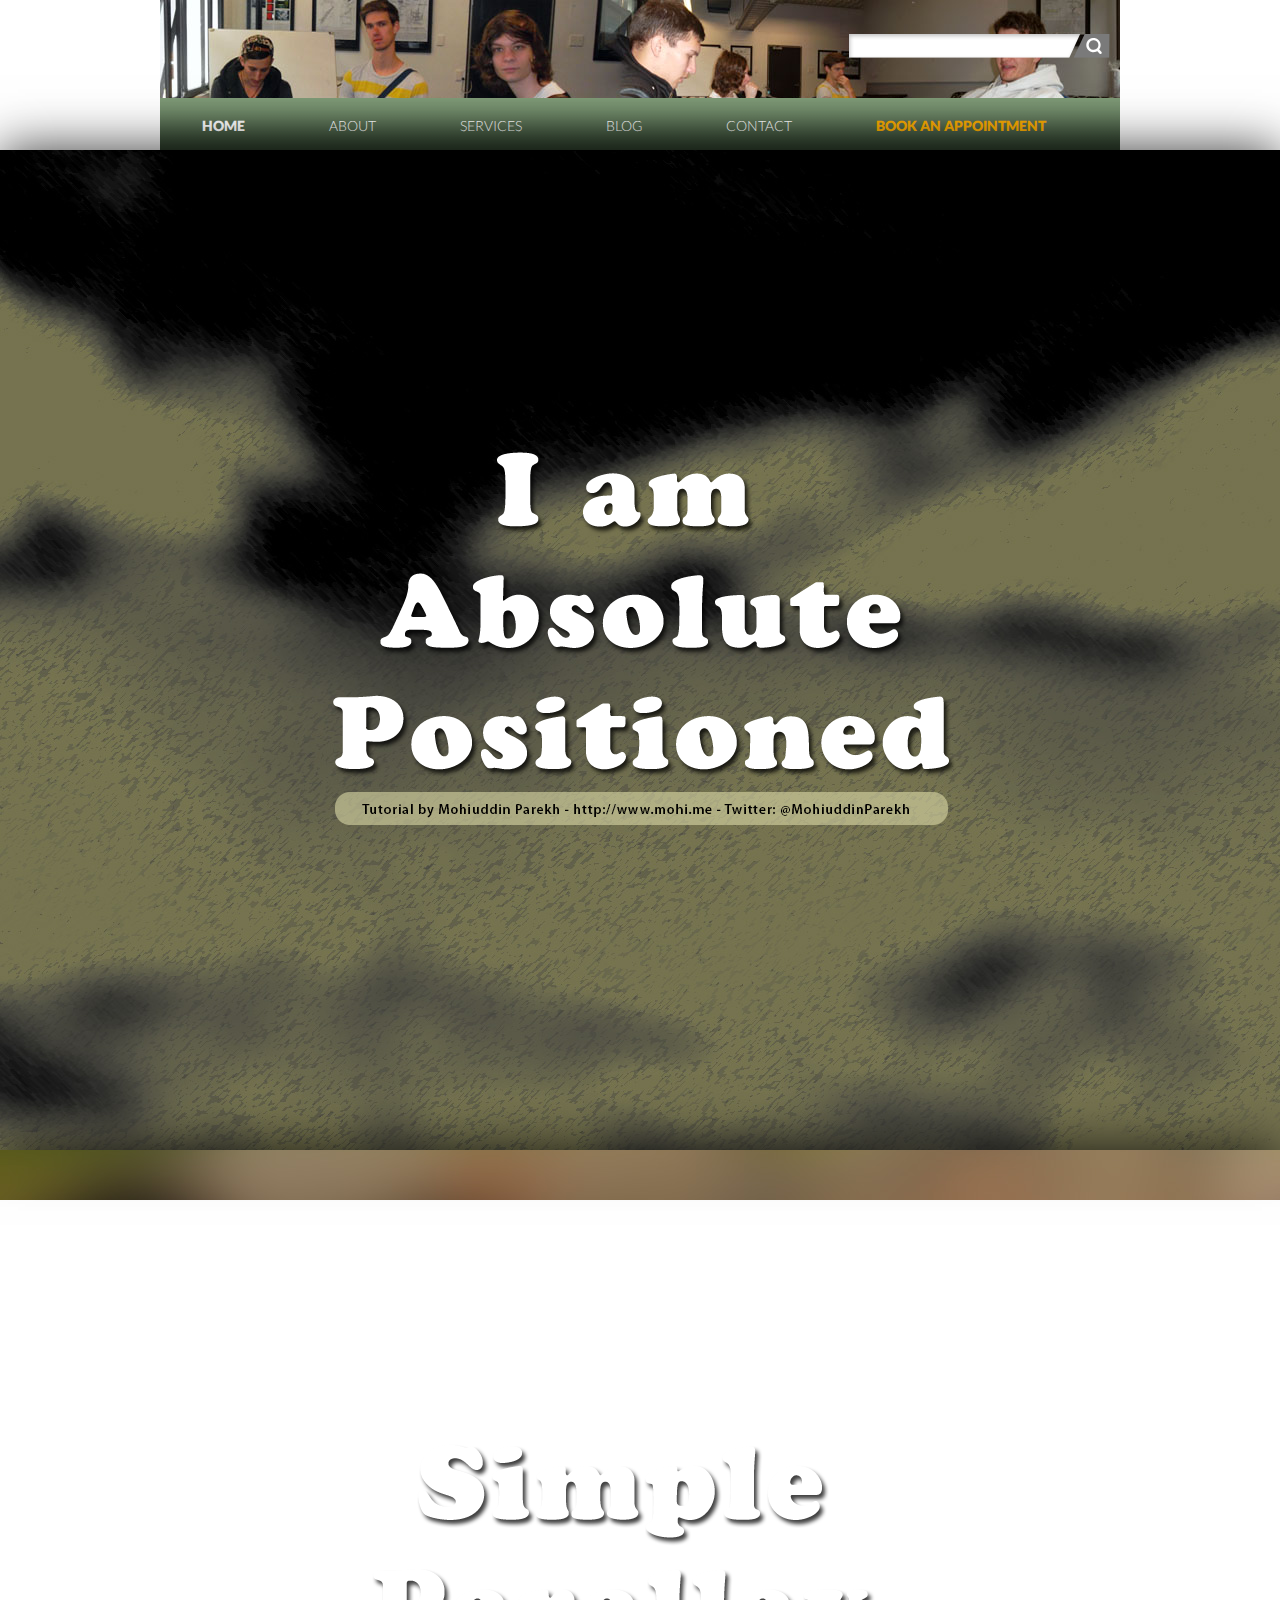
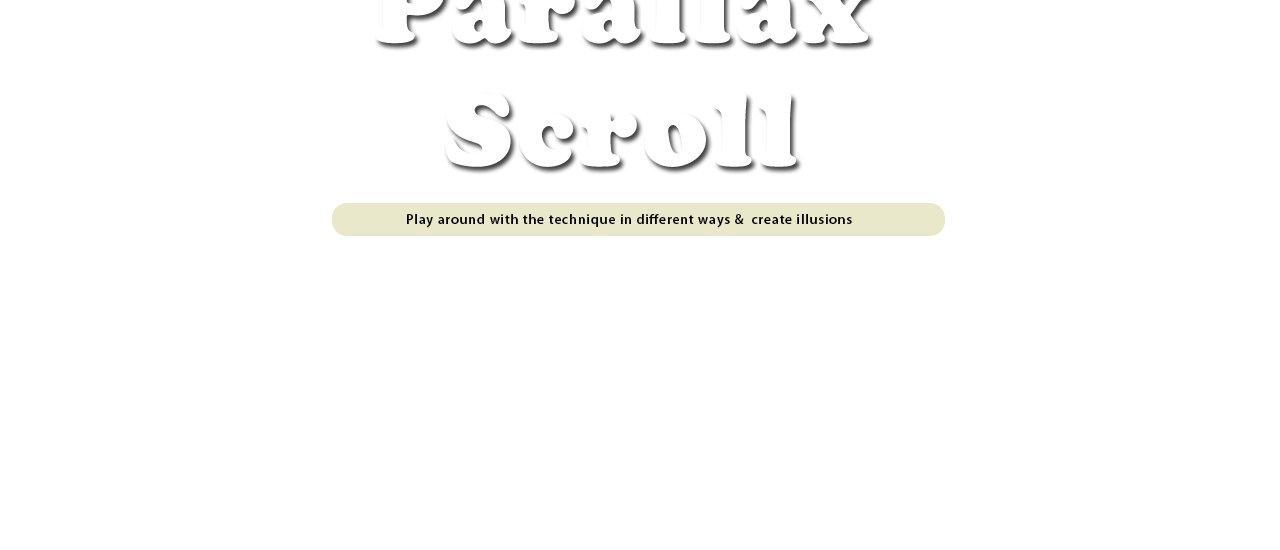
==== Website/index.html @ 12601875 "Added JS for header movement" ====
<!doctype html>
<html class="no-js" lang="en">
    <head>
   	 <meta charset="utf-8">
   	 <title>Hour Whebsight</title>
   	 <meta name="description" content="We're making a property app">
   	 <meta name="author" content="The team without a name">
   	 <!-- CSS Code -->
   	 <link rel="stylesheet" href="css/index.css">
   	 <link rel="stylesheet" href="css/reset.css">
   	 <!-- JS Code -->
   	 <script src="http://ajax.googleapis.com/ajax/libs/jquery/1.7.2/jquery.min.js"></script>
   	 <script src="js/index.js"></script>
    </head>

    <body>

	<div id="header"  data-type="_header">
   	 <div>
   		 <a href="index.html" class="logo"><img src="images/logo.jpg" alt=""></a>
   		 <form action="index.html">
   			 <input type="text" name="search" id="search" value="">
   			 <input type="submit" name="searchBtn" id="searchBtn" value="">
   		 </form>
   	 </div>
   	 <div id="nav_bar" class="navigation">
   		 <ul>
   			 <li class="selected">
   				 <a href="index.html">home</a>
   			 </li>
   			 <li>
   				 <a href="about.html">about</a>
   				 <ul>
   					 <li>
   						 <a href="team.html">the team</a>
   					 </li>
   					 <li>
   						 <a href="testimonials.html">testimonials</a>
   					 </li>
   					 <li>
   						 <a href="gallery.html">gallery</a>
   					 </li>
   				 </ul>
   			 </li>
   			 <li>
   				 <a href="services.html">services</a>
   				 <ul>
   					 <li>
   						 <a href="services.html">engine maintenance</a>
   					 </li>
   					 <li>
   						 <a href="services.html">wheel allignment</a>
   					 </li>
   					 <li>
   						 <a href="services.html">air condition services</a>
   					 </li>
   					 <li>
   						 <a href="services.html">transmission</a>
   					 </li>
   					 <li>
   						 <a href="promo.html">promos &amp; discounts</a>
   					 </li>
   				 </ul>
   			 </li>
   			 <li>
   				 <a href="blog.html">blog</a>
   			 </li>
   			 <li>
   				 <a href="contact.html">contact</a>
   			 </li>
   			 <li class="booking">
   				 <a href="booking.html">book an appointment</a>
   			 </li>
   		 </ul>
   	 </div>
    </div>

   	 <!-- Section #1 -->
   	 <section id="home" data-speed="15" data-type="background">
   	   <article>I am Absolute Positioned</article>
   	 </section>
   	 <!-- Section #2 -->
   	 <section id="about" data-speed="4" data-type="background">
   	   <article>Simple Parallax Scroll</article>
   	 </section>
    </body>

</html>
---- Website/css/index.css ----
@font-face {
	font-family: 'Coda-Heavy';
	src: url('../fonts/Coda-Heavy/Coda-Heavy.eot');
	src: url('../fonts/Coda-Heavy/Coda-Heavy.woff') format('woff'), url('../fonts/Coda-Heavy/Coda-Heavy.ttf') format('truetype'), url('../fonts/Coda-Heavy/Coda-Heavy.svg') format('svg');
}
@font-face {
	font-family: 'Lato-Black';
	src: url('../fonts/Lato-Black/Lato-Black.eot');
	src: url('../fonts/Lato-Black/Lato-Black.woff') format('woff'), url('../fonts/Lato-Black/Lato-Black.ttf') format('truetype'), url('../fonts/Lato-Black/Lato-Black.svg') format('svg');
}
@font-face {
	font-family: 'Lato-Light';
	src: url('../fonts/Lato-Light/Lato-Light.eot');
	src: url('../fonts/Lato-Light/Lato-Light.woff') format('woff'), url('../fonts/Lato-Light/Lato-Light.ttf') format('truetype'), url('../fonts/Lato-Light/Lato-Light.svg') format('svg');
}
@font-face {
	font-family: 'PT_Sans-Web-Regular';
	src: url('../fonts/PT_Sans-Web-Regular/PT_Sans-Web-Regular.eot');
	src: url('../fonts/PT_Sans-Web-Regular/PT_Sans-Web-Regular.woff') format('woff'), url('../fonts/PT_Sans-Web-Regular/PT_Sans-Web-Regular.ttf') format('truetype'), url('../fonts/PT_Sans-Web-Regular/PT_Sans-Web-Regular.svg') format('svg');
}
@font-face {
	font-family: 'PT_Sans-Web-Italic';
	src: url('../fonts/PT_Sans-Web-Italic/PT_Sans-Web-Italic.eot');
	src: url('../fonts/PT_Sans-Web-Italic/PT_Sans-Web-Italic.woff') format('woff'), url('../fonts/PT_Sans-Web-Italic/PT_Sans-Web-Italic.ttf') format('truetype'), url('../fonts/PT_Sans-Web-Italic/PT_Sans-Web-Italic.svg') format('svg');
}
@font-face {
	font-family: 'PT_Sans-Web-Bold';
	src: url('../fonts/PT_Sans-Web-Bold/PT_Sans-Web-Bold.eot');
	src: url('../fonts/PT_Sans-Web-Bold/PT_Sans-Web-Bold.woff') format('woff'), url('../fonts/PT_Sans-Web-Bold/PT_Sans-Web-Bold.ttf') format('truetype'), url('../fonts/PT_Sans-Web-Bold/PT_Sans-Web-Bold.svg') format('svg');
	font-weight: normal;
	font-style: normal;
}


body{
	margin:0;
	padding:0;
}


#home { 
	background: url(../images/home.jpg) 50% 0 no-repeat fixed; 
	height: 1000px;  
	margin: 0 auto; 
    width: 100%; 
    max-width: 1920px; 
    position: relative; 
    box-shadow: 0 0 50px rgba(0,0,0,0.8);
}
#about { 
	background: url(../images/about.jpg) 50% 0 no-repeat fixed; 
	height: 1000px;
	margin: 0 auto; 
    width: 100%; 
    max-width: 1920px; 
    position: relative; 
    box-shadow: 0 0 50px rgba(0,0,0,0.8);
}

#header {
	background: url(../images/bg-header.jpg) no-repeat top center;
	margin: 0;
	height: 150px;
    top: 0px;
}
#header div {
	margin: 0 auto;
	padding: 0;
	width: 960px;
}
#header div:first-child {
	padding: 0 0 0;
    height: 98px;
	overflow: hidden;
}
#header div a.logo {
	display: block;
	float: left;
	margin: 0;
	padding: 0;
}
#header div a.logo img {
	border: 0;
	display: block;
	height: 50px;
	padding-left: 100px;
}
#header div form {
	float: right;
	margin: 34px 10px 0 0;
	overflow: hidden;
	padding: 0;
}
#header div form input {
	background: url(../images/interface.png) no-repeat;
	border: 0;
	display: block;
	float: left;
	height: 24px;
	margin: 0;
	padding: 0;
}
#header div form #search {
	background-position: -228px -411px;
	line-height: 24px;
	padding: 0 0 0 10px;
	width: 208px;
}
#header div form #searchBtn {
	background-position: -446px -411px;
	cursor: pointer;
	width: 43px;
}
#header div form #searchBtn:hover {
	background-position: -492px -411px;
}
#header .navigation {
	background: url(../images/bg-navigation-right.gif) no-repeat bottom right;
	width: 960px;
}
#header .navigation > ul:before, #header .navigation > ul:after {
	content: "";
	display: table;
}
#header .navigation > ul:after {
	clear: both;
}
#header .navigation > ul {
	background: url(../images/bg-navigation.png) repeat-x bottom left;
	margin: 0;
	padding: 0;
}
#header .navigation > ul > li {
	display: block;
	float: left;
	list-style: none;
	margin: 0 27px;
	position: relative;
	padding: 0;
}
#header .navigation > ul > li > a {
	color: #fff;
	display: block;
	font-family: 'Lato-Light';
	font-size: 14px;
	font-weight: normal;
	height: 52px;
	line-height: 56px;
	margin: 0;
	padding: 0 15px;
	text-align: center;
	text-transform: uppercase;
	text-decoration: none;
}
#header .navigation > ul > li.selected > a {
	font-family: 'Lato-Black';
}
#header .navigation > ul > li > a:hover {
	color: #e2e2e2;
}
#header .navigation > ul > li.booking > a {
	color: #fcac00;
	font-family: 'Lato-Black';
}
#header .navigation > ul > li.booking > a:hover {
	color: #f3be4b;
}
#header .navigation ul ul {
	left: -99999px;
	margin: 0;
	padding: 0;
	position: absolute;
	top: 52px;
	z-index: 5;
}
#header .navigation > ul > li:hover ul {
	left: 0;
}
#header .navigation ul ul li {
	border-top: 1px solid #fff;
	display: block;
	list-style: none;
	margin: 0;
	padding: 0;
	width: 180px;
}
#header .navigation ul ul li:first-child {
	border: 0;
}
#header .navigation ul ul li a {
	background: #fcac00;
	color: #fff;
	display: block;
	height: 23px;
	font-family: 'Lato-Light';
	font-size: 13px;
	font-weight: normal;
	line-height: 23px;
	margin: 0;
	padding: 0 23px;
	text-decoration: none;
	text-transform: capitalize;
}
#header .navigation ul ul li a:hover {
	background: 	#e9e9e9;
	color: #7a7a7a;
}


/* Introduction */

#home article { 
    background: url("../images/intro.png") no-repeat scroll center top transparent; 
    height: 458px; 
    position: absolute; 
    text-indent: -9999px; 
    top: 291px; 
    width: 100%; 
}

#about article { 
    background: url("../images/parallax.png") no-repeat scroll center top transparent; 
    height: 458px; 
    position: absolute; 
    text-indent: -9999px; 
    top: 291px; 
    width: 100%; 
}
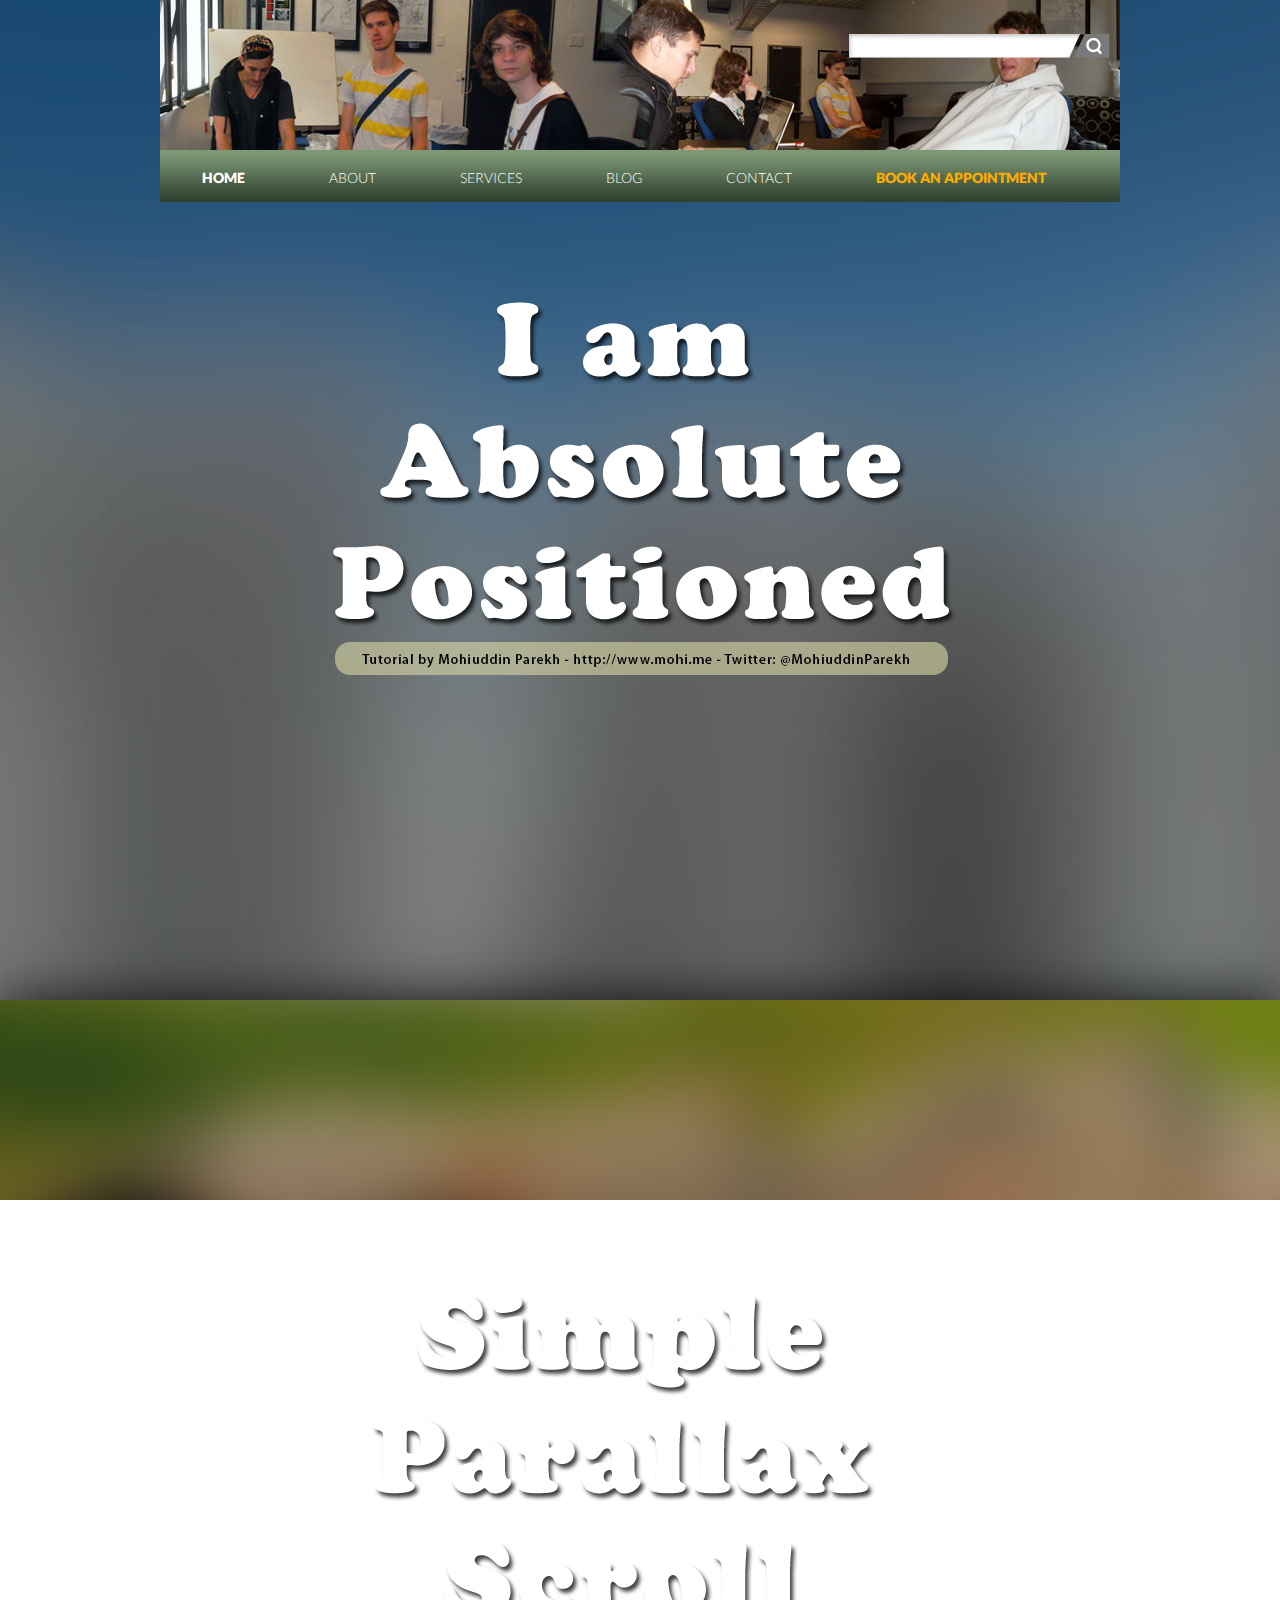
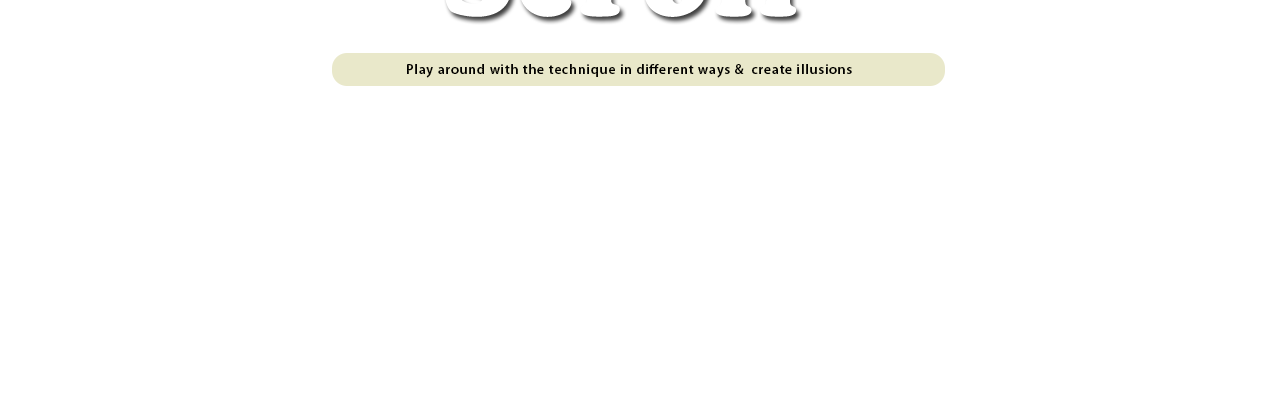
==== commit dbb84104: "Navigation Bar works as desired now" ====
--- a/Website/index.html
+++ b/Website/index.html
@@ -15,66 +15,6 @@
 
     <body>
 
-	<div id="header"  data-type="_header">
-   	 <div>
-   		 <a href="index.html" class="logo"><img src="images/logo.jpg" alt=""></a>
-   		 <form action="index.html">
-   			 <input type="text" name="search" id="search" value="">
-   			 <input type="submit" name="searchBtn" id="searchBtn" value="">
-   		 </form>
-   	 </div>
-   	 <div id="nav_bar" class="navigation">
-   		 <ul>
-   			 <li class="selected">
-   				 <a href="index.html">home</a>
-   			 </li>
-   			 <li>
-   				 <a href="about.html">about</a>
-   				 <ul>
-   					 <li>
-   						 <a href="team.html">the team</a>
-   					 </li>
-   					 <li>
-   						 <a href="testimonials.html">testimonials</a>
-   					 </li>
-   					 <li>
-   						 <a href="gallery.html">gallery</a>
-   					 </li>
-   				 </ul>
-   			 </li>
-   			 <li>
-   				 <a href="services.html">services</a>
-   				 <ul>
-   					 <li>
-   						 <a href="services.html">engine maintenance</a>
-   					 </li>
-   					 <li>
-   						 <a href="services.html">wheel allignment</a>
-   					 </li>
-   					 <li>
-   						 <a href="services.html">air condition services</a>
-   					 </li>
-   					 <li>
-   						 <a href="services.html">transmission</a>
-   					 </li>
-   					 <li>
-   						 <a href="promo.html">promos &amp; discounts</a>
-   					 </li>
-   				 </ul>
-   			 </li>
-   			 <li>
-   				 <a href="blog.html">blog</a>
-   			 </li>
-   			 <li>
-   				 <a href="contact.html">contact</a>
-   			 </li>
-   			 <li class="booking">
-   				 <a href="booking.html">book an appointment</a>
-   			 </li>
-   		 </ul>
-   	 </div>
-    </div>
-
    	 <!-- Section #1 -->
    	 <section id="home" data-speed="15" data-type="background">
    	   <article>I am Absolute Positioned</article>
@@ -83,6 +23,68 @@
    	 <section id="about" data-speed="4" data-type="background">
    	   <article>Simple Parallax Scroll</article>
    	 </section>
+     
+     	<div id="header"  data-type="_header">
+         <div>
+             <a href="index.html" class="logo"><img src="images/logo.jpg" alt=""></a>
+             <form action="index.html">
+                 <input type="text" name="search" id="search" value="">
+                 <input type="submit" name="searchBtn" id="searchBtn" value="">
+             </form>
+         </div>
+         <div id="nav_bar" class="navigation">
+             <ul>
+                 <li class="selected">
+                     <a href="index.html">home</a>
+                 </li>
+                 <li>
+                     <a href="about.html">about</a>
+                     <ul>
+                         <li>
+                             <a href="team.html">the team</a>
+                         </li>
+                         <li>
+                             <a href="testimonials.html">testimonials</a>
+                         </li>
+                         <li>
+                             <a href="gallery.html">gallery</a>
+                         </li>
+                     </ul>
+                 </li>
+                 <li>
+                     <a href="services.html">services</a>
+                     <ul>
+                         <li>
+                             <a href="services.html">engine maintenance</a>
+                         </li>
+                         <li>
+                             <a href="services.html">wheel allignment</a>
+                         </li>
+                         <li>
+                             <a href="services.html">air condition services</a>
+                         </li>
+                         <li>
+                             <a href="services.html">transmission</a>
+                         </li>
+                         <li>
+                             <a href="promo.html">promos &amp; discounts</a>
+                         </li>
+                     </ul>
+                 </li>
+                 <li>
+                     <a href="blog.html">blog</a>
+                 </li>
+                 <li>
+                     <a href="contact.html">contact</a>
+                 </li>
+                 <li class="booking">
+                     <a href="booking.html">book an appointment</a>
+                 </li>
+             </ul>
+        </div>
+    </div>
+     
+     
     </body>
 
 </html>
--- a/Website/css/index.css
+++ b/Website/css/index.css
@@ -1,36 +1,4 @@
 
-@font-face {
-	font-family: 'Coda-Heavy';
-	src: url('../fonts/Coda-Heavy/Coda-Heavy.eot');
-	src: url('../fonts/Coda-Heavy/Coda-Heavy.woff') format('woff'), url('../fonts/Coda-Heavy/Coda-Heavy.ttf') format('truetype'), url('../fonts/Coda-Heavy/Coda-Heavy.svg') format('svg');
-}
-@font-face {
-	font-family: 'Lato-Black';
-	src: url('../fonts/Lato-Black/Lato-Black.eot');
-	src: url('../fonts/Lato-Black/Lato-Black.woff') format('woff'), url('../fonts/Lato-Black/Lato-Black.ttf') format('truetype'), url('../fonts/Lato-Black/Lato-Black.svg') format('svg');
-}
-@font-face {
-	font-family: 'Lato-Light';
-	src: url('../fonts/Lato-Light/Lato-Light.eot');
-	src: url('../fonts/Lato-Light/Lato-Light.woff') format('woff'), url('../fonts/Lato-Light/Lato-Light.ttf') format('truetype'), url('../fonts/Lato-Light/Lato-Light.svg') format('svg');
-}
-@font-face {
-	font-family: 'PT_Sans-Web-Regular';
-	src: url('../fonts/PT_Sans-Web-Regular/PT_Sans-Web-Regular.eot');
-	src: url('../fonts/PT_Sans-Web-Regular/PT_Sans-Web-Regular.woff') format('woff'), url('../fonts/PT_Sans-Web-Regular/PT_Sans-Web-Regular.ttf') format('truetype'), url('../fonts/PT_Sans-Web-Regular/PT_Sans-Web-Regular.svg') format('svg');
-}
-@font-face {
-	font-family: 'PT_Sans-Web-Italic';
-	src: url('../fonts/PT_Sans-Web-Italic/PT_Sans-Web-Italic.eot');
-	src: url('../fonts/PT_Sans-Web-Italic/PT_Sans-Web-Italic.woff') format('woff'), url('../fonts/PT_Sans-Web-Italic/PT_Sans-Web-Italic.ttf') format('truetype'), url('../fonts/PT_Sans-Web-Italic/PT_Sans-Web-Italic.svg') format('svg');
-}
-@font-face {
-	font-family: 'PT_Sans-Web-Bold';
-	src: url('../fonts/PT_Sans-Web-Bold/PT_Sans-Web-Bold.eot');
-	src: url('../fonts/PT_Sans-Web-Bold/PT_Sans-Web-Bold.woff') format('woff'), url('../fonts/PT_Sans-Web-Bold/PT_Sans-Web-Bold.ttf') format('truetype'), url('../fonts/PT_Sans-Web-Bold/PT_Sans-Web-Bold.svg') format('svg');
-	font-weight: normal;
-	font-style: normal;
-}
 
 
 body{
@@ -60,7 +28,13 @@
 
 #header {
 	background: url(../images/bg-header.jpg) no-repeat top center;
-	margin: 0;
+    // From here
+    margin-left: auto;
+    margin-right: auto;
+    left: 0;
+    right: 0;
+	position: fixed;
+    // To here, I'm unsure how reliable this is
 	height: 150px;
     top: 0px;
 }
@@ -71,7 +45,7 @@
 }
 #header div:first-child {
 	padding: 0 0 0;
-    height: 98px;
+    height: 150px;
 	overflow: hidden;
 }
 #header div a.logo {
@@ -229,5 +203,38 @@
 }
 
 
-
-
+@font-face {
+	font-family: 'Coda-Heavy';
+	src: url('../fonts/Coda-Heavy/Coda-Heavy.eot');
+	src: url('../fonts/Coda-Heavy/Coda-Heavy.woff') format('woff'), url('../fonts/Coda-Heavy/Coda-Heavy.ttf') format('truetype'), url('../fonts/Coda-Heavy/Coda-Heavy.svg') format('svg');
+}
+@font-face {
+	font-family: 'Lato-Black';
+	src: url('../fonts/Lato-Black/Lato-Black.eot');
+	src: url('../fonts/Lato-Black/Lato-Black.woff') format('woff'), url('../fonts/Lato-Black/Lato-Black.ttf') format('truetype'), url('../fonts/Lato-Black/Lato-Black.svg') format('svg');
+}
+@font-face {
+	font-family: 'Lato-Light';
+	src: url('../fonts/Lato-Light/Lato-Light.eot');
+	src: url('../fonts/Lato-Light/Lato-Light.woff') format('woff'), url('../fonts/Lato-Light/Lato-Light.ttf') format('truetype'), url('../fonts/Lato-Light/Lato-Light.svg') format('svg');
+}
+@font-face {
+	font-family: 'PT_Sans-Web-Regular';
+	src: url('../fonts/PT_Sans-Web-Regular/PT_Sans-Web-Regular.eot');
+	src: url('../fonts/PT_Sans-Web-Regular/PT_Sans-Web-Regular.woff') format('woff'), url('../fonts/PT_Sans-Web-Regular/PT_Sans-Web-Regular.ttf') format('truetype'), url('../fonts/PT_Sans-Web-Regular/PT_Sans-Web-Regular.svg') format('svg');
+}
+@font-face {
+	font-family: 'PT_Sans-Web-Italic';
+	src: url('../fonts/PT_Sans-Web-Italic/PT_Sans-Web-Italic.eot');
+	src: url('../fonts/PT_Sans-Web-Italic/PT_Sans-Web-Italic.woff') format('woff'), url('../fonts/PT_Sans-Web-Italic/PT_Sans-Web-Italic.ttf') format('truetype'), url('../fonts/PT_Sans-Web-Italic/PT_Sans-Web-Italic.svg') format('svg');
+}
+@font-face {
+	font-family: 'PT_Sans-Web-Bold';
+	src: url('../fonts/PT_Sans-Web-Bold/PT_Sans-Web-Bold.eot');
+	src: url('../fonts/PT_Sans-Web-Bold/PT_Sans-Web-Bold.woff') format('woff'), url('../fonts/PT_Sans-Web-Bold/PT_Sans-Web-Bold.ttf') format('truetype'), url('../fonts/PT_Sans-Web-Bold/PT_Sans-Web-Bold.svg') format('svg');
+	font-weight: normal;
+	font-style: normal;
+}
+
+
+
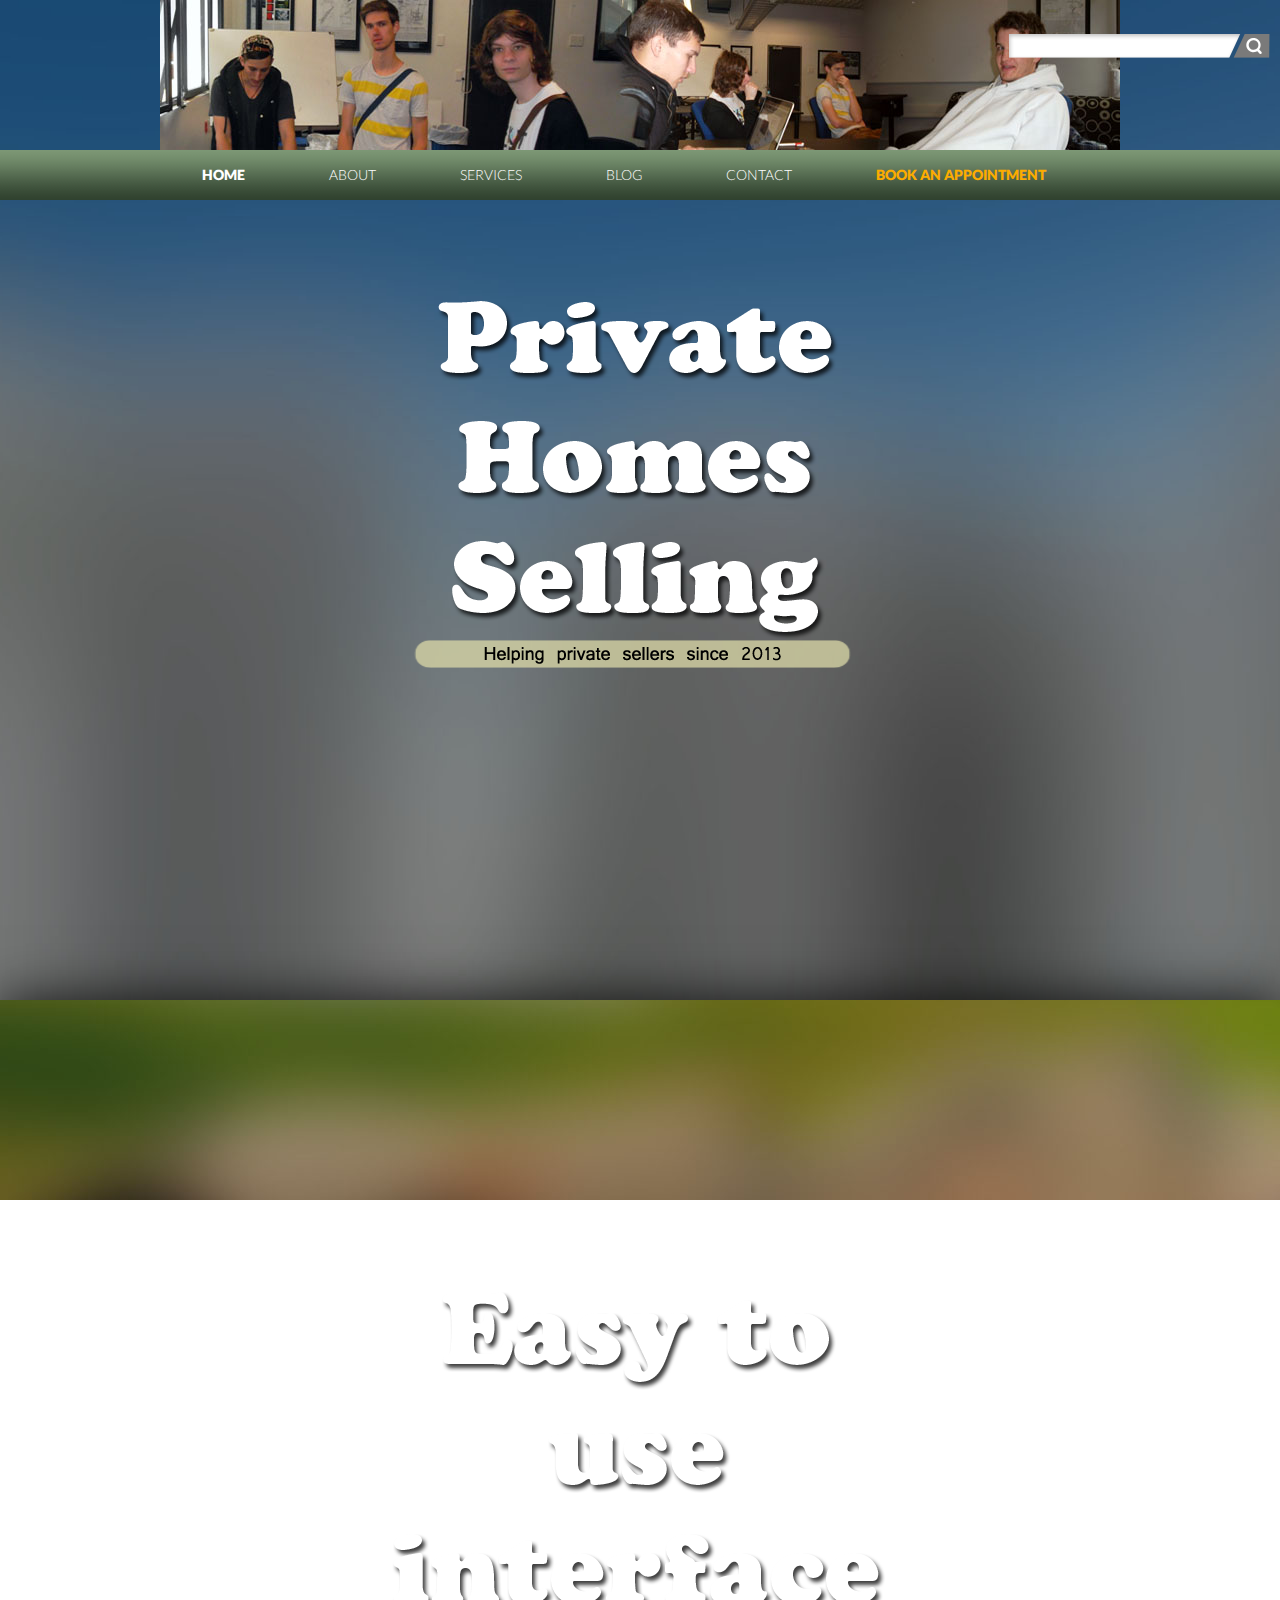
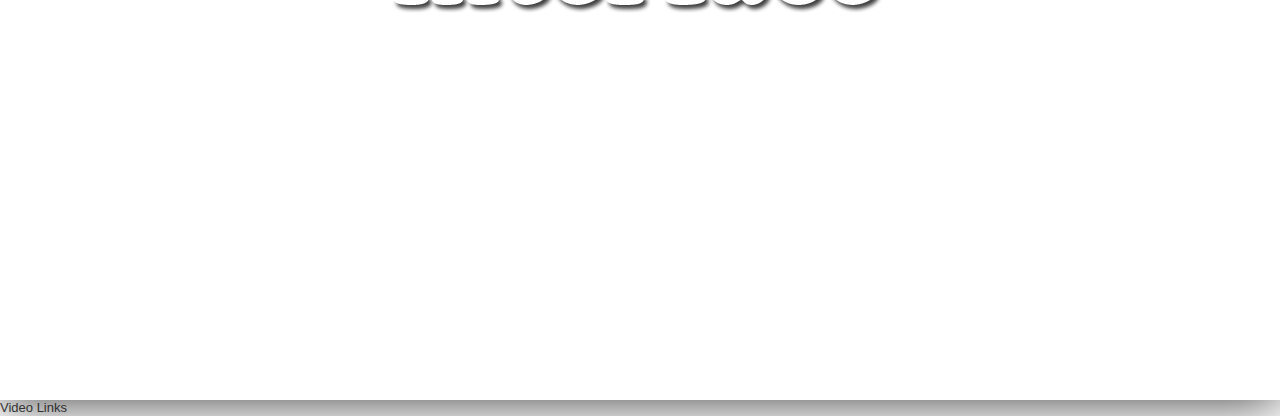
==== commit 6fb0c602: "Header Background Fixed" ====
--- a/Website/index.html
+++ b/Website/index.html
@@ -1,92 +1,65 @@
 <!doctype html>
 <html class="no-js" lang="en">
-    <head>
-   	 <meta charset="utf-8">
-   	 <title>Hour Whebsight</title>
-   	 <meta name="description" content="We're making a property app">
-   	 <meta name="author" content="The team without a name">
-   	 <!-- CSS Code -->
-   	 <link rel="stylesheet" href="css/index.css">
-   	 <link rel="stylesheet" href="css/reset.css">
-   	 <!-- JS Code -->
-   	 <script src="http://ajax.googleapis.com/ajax/libs/jquery/1.7.2/jquery.min.js"></script>
-   	 <script src="js/index.js"></script>
-    </head>
+<head>
+<meta charset="utf-8">
+<title>Hour Whebsight</title>
+<meta name="description" content="We're making a property app">
+<meta name="author" content="The team without a name">
+<!-- CSS Code -->
+<link rel="stylesheet" href="css/index.css">
+<link rel="stylesheet" href="css/reset.css">
+<!-- JS Code -->
+<script src="http://ajax.googleapis.com/ajax/libs/jquery/1.7.2/jquery.min.js"></script>
+<script src="js/index.js"></script>
+</head>
 
-    <body>
+<body>
 
-   	 <!-- Section #1 -->
-   	 <section id="home" data-speed="15" data-type="background">
-   	   <article>I am Absolute Positioned</article>
-   	 </section>
-   	 <!-- Section #2 -->
-   	 <section id="about" data-speed="4" data-type="background">
-   	   <article>Simple Parallax Scroll</article>
-   	 </section>
-     
-     	<div id="header"  data-type="_header">
-         <div>
-             <a href="index.html" class="logo"><img src="images/logo.jpg" alt=""></a>
-             <form action="index.html">
-                 <input type="text" name="search" id="search" value="">
-                 <input type="submit" name="searchBtn" id="searchBtn" value="">
-             </form>
-         </div>
-         <div id="nav_bar" class="navigation">
-             <ul>
-                 <li class="selected">
-                     <a href="index.html">home</a>
-                 </li>
-                 <li>
-                     <a href="about.html">about</a>
-                     <ul>
-                         <li>
-                             <a href="team.html">the team</a>
-                         </li>
-                         <li>
-                             <a href="testimonials.html">testimonials</a>
-                         </li>
-                         <li>
-                             <a href="gallery.html">gallery</a>
-                         </li>
-                     </ul>
-                 </li>
-                 <li>
-                     <a href="services.html">services</a>
-                     <ul>
-                         <li>
-                             <a href="services.html">engine maintenance</a>
-                         </li>
-                         <li>
-                             <a href="services.html">wheel allignment</a>
-                         </li>
-                         <li>
-                             <a href="services.html">air condition services</a>
-                         </li>
-                         <li>
-                             <a href="services.html">transmission</a>
-                         </li>
-                         <li>
-                             <a href="promo.html">promos &amp; discounts</a>
-                         </li>
-                     </ul>
-                 </li>
-                 <li>
-                     <a href="blog.html">blog</a>
-                 </li>
-                 <li>
-                     <a href="contact.html">contact</a>
-                 </li>
-                 <li class="booking">
-                     <a href="booking.html">book an appointment</a>
-                 </li>
-             </ul>
-        </div>
-    </div>
-     
-     
-    </body>
+<!-- Section #1 -->
+<section id="home" data-speed="15" data-type="background">
+  <article>Private Homes Selling</article>
+</section>
+<!-- Section #2 -->
+<section id="about" data-speed="4" data-type="background">
+  <article>Easy to use interface</article>
+</section>
+<!-- Section #2 -->
+<section id="videos" data-speed="4" data-type="background">
+  <article>Video Links</article>
+</section>
 
+<div id="header"  data-type="_header">
+  <div> <a href="index.html" class="logo"><img src="images/logo.jpg" alt=""></a>
+    <form action="index.html">
+      <input type="text" name="search" id="search" value="">
+      <input type="submit" name="searchBtn" id="searchBtn" value="">
+    </form>
+  </div>
+  <div id="nav_bar_bg" class="navigation_bg"> </div>
+  <div id="nav_bar" class="navigation">
+    <ul>
+      <li class="selected"> <a href="index.html">home</a> </li>
+      <li> <a href="about.html">about</a>
+        <ul>
+          <li> <a href="team.html">the team</a> </li>
+          <li> <a href="testimonials.html">testimonials</a> </li>
+          <li> <a href="gallery.html">gallery</a> </li>
+        </ul>
+      </li>
+      <li> <a href="services.html">services</a>
+        <ul>
+          <li> <a href="services.html">engine maintenance</a> </li>
+          <li> <a href="services.html">wheel allignment</a> </li>
+          <li> <a href="services.html">air condition services</a> </li>
+          <li> <a href="services.html">transmission</a> </li>
+          <li> <a href="promo.html">promos &amp; discounts</a> </li>
+        </ul>
+      </li>
+      <li> <a href="blog.html">blog</a> </li>
+      <li> <a href="contact.html">contact</a> </li>
+      <li class="booking"> <a href="booking.html">book an appointment</a> </li>
+    </ul>
+  </div>
+</div>
+</body>
 </html>
-
-
--- a/Website/css/index.css
+++ b/Website/css/index.css
@@ -1,40 +1,33 @@
-
-
-
-body{
+body {
 	margin:0;
 	padding:0;
 }
-
-
-#home { 
-	background: url(../images/home.jpg) 50% 0 no-repeat fixed; 
-	height: 1000px;  
-	margin: 0 auto; 
-    width: 100%; 
-    max-width: 1920px; 
-    position: relative; 
-    box-shadow: 0 0 50px rgba(0,0,0,0.8);
-}
-#about { 
-	background: url(../images/about.jpg) 50% 0 no-repeat fixed; 
+#home {
+	background: url(../images/home.jpg) 50% 0 no-repeat fixed;
 	height: 1000px;
-	margin: 0 auto; 
-    width: 100%; 
-    max-width: 1920px; 
-    position: relative; 
-    box-shadow: 0 0 50px rgba(0,0,0,0.8);
-}
-
+	margin: 0 auto;
+	width: 100%;
+	max-width: 1920px;
+	position: relative;
+	box-shadow: 0 0 50px rgba(0, 0, 0, 0.8);
+}
+#about {
+	background: url(../images/about.jpg) 50% 0 no-repeat fixed;
+	height: 1000px;
+	margin: 0 auto;
+	width: 100%;
+	max-width: 1920px;
+	position: relative;
+	box-shadow: 0 0 50px rgba(0, 0, 0, 0.8);
+}
 #header {
 	background: url(../images/bg-header.jpg) no-repeat top center;
-    // From here
-    margin-left: auto;
-    margin-right: auto;
-    left: 0;
-    right: 0;
+ // From here  margin-left: auto;
+	margin-right: auto;
+	left: 0;
+	right: 0;
 	position: fixed;
-    // To here, I'm unsure how reliable this is
+ // To here, I'm unsure how reliable this is
 	height: 150px;
     top: 0px;
 }
@@ -46,6 +39,7 @@
 #header div:first-child {
 	padding: 0 0 0;
     height: 150px;
+	width: 100%;
 	overflow: hidden;
 }
 #header div a.logo {
@@ -90,8 +84,16 @@
 	background-position: -492px -411px;
 }
 #header .navigation {
-	background: url(../images/bg-navigation-right.gif) no-repeat bottom right;
+	/*background: url(../images/bg-navigation-right.gif) no-repeat bottom right;*/
 	width: 960px;
+	margin: 0 auto;
+    top: -53px;
+    position: relative;
+}
+#header .navigation_bg {
+    background: url(../images/bg-navigation.png) repeat-x bottom left;
+	width: 100%;
+    height: 50px;
 }
 #header .navigation > ul:before, #header .navigation > ul:after {
 	content: "";
@@ -101,8 +103,10 @@
 	clear: both;
 }
 #header .navigation > ul {
-	background: url(../images/bg-navigation.png) repeat-x bottom left;
-	margin: 0;
+	/*background: url(../images/bg-navigation.png) repeat-x bottom left;*/
+	margin: 0;
+	margin-left: 0px;
+	margin-right: auto;
 	padding: 0;
 }
 #header .navigation > ul > li {
@@ -235,6 +239,3 @@
 	font-weight: normal;
 	font-style: normal;
 }
-
-
-
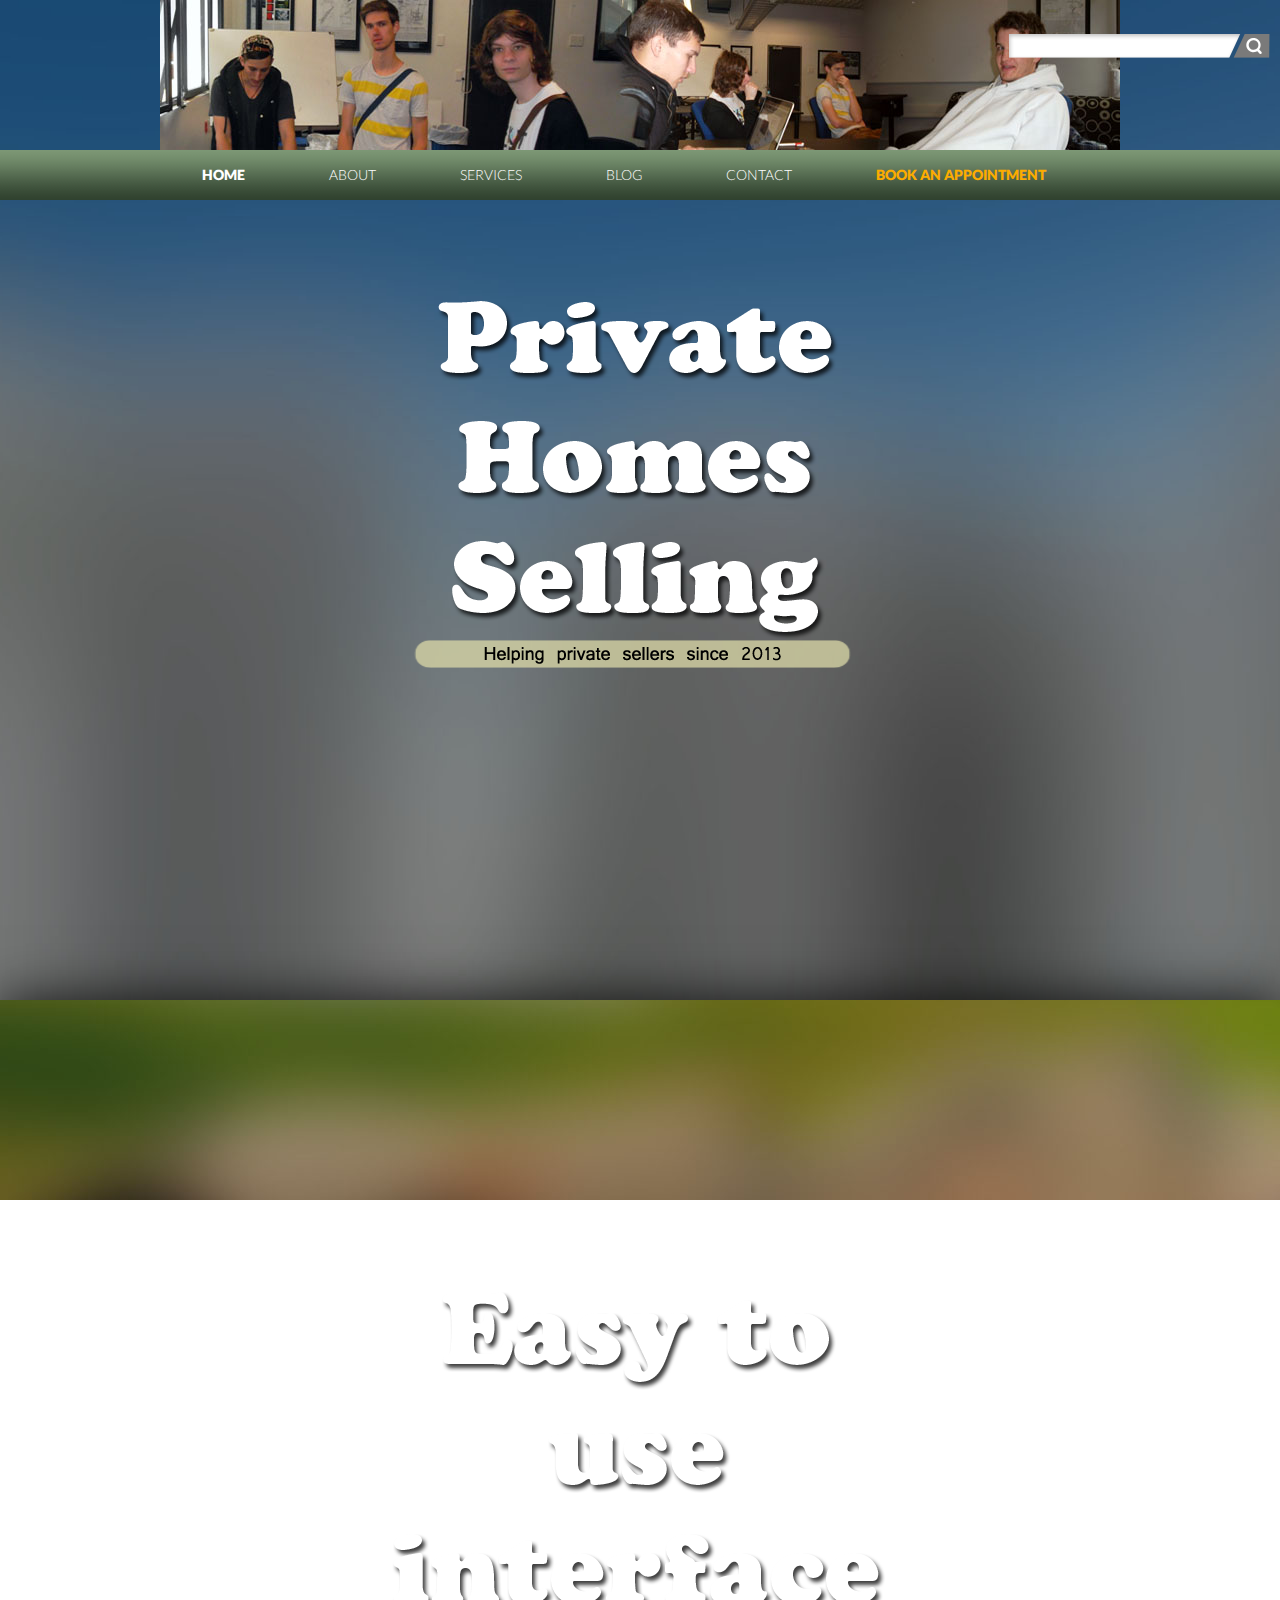
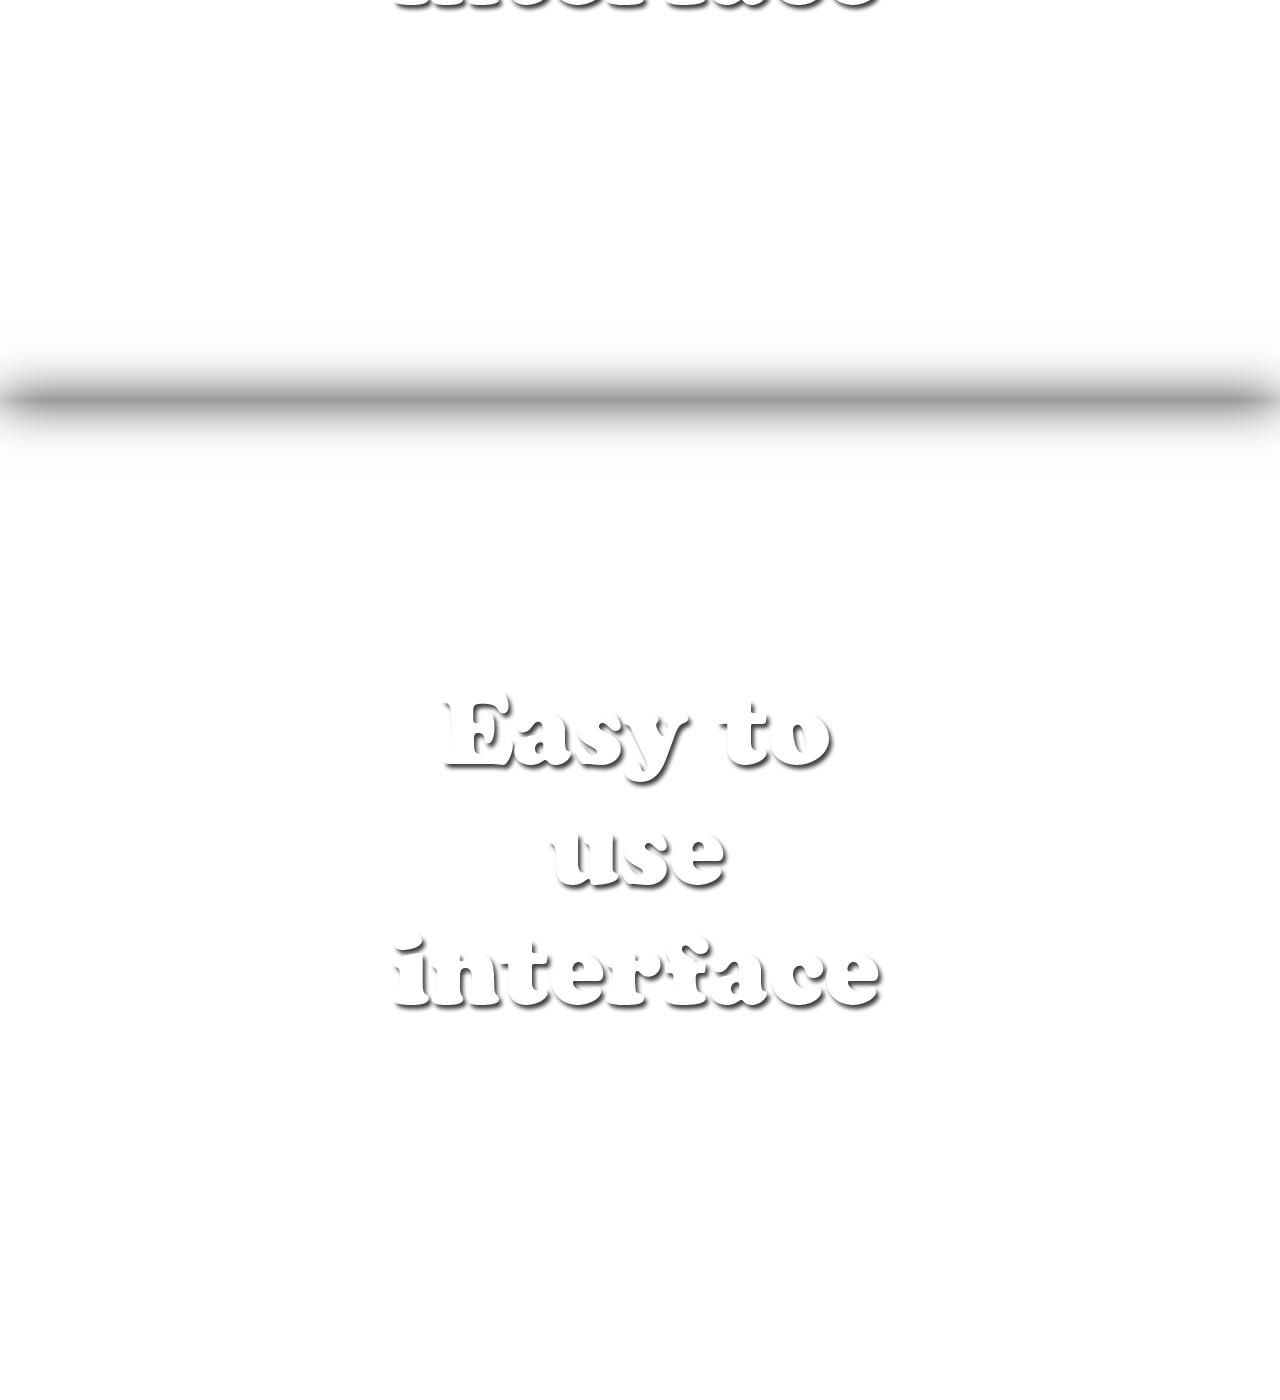
==== commit 207e9f17: "Rearranged CSS files" ====
--- a/Website/index.html
+++ b/Website/index.html
@@ -8,6 +8,7 @@
 <!-- CSS Code -->
 <link rel="stylesheet" href="css/index.css">
 <link rel="stylesheet" href="css/reset.css">
+<link rel="stylesheet" href="css/parallax.css">
 <!-- JS Code -->
 <script src="http://ajax.googleapis.com/ajax/libs/jquery/1.7.2/jquery.min.js"></script>
 <script src="js/index.js"></script>
--- a/Website/css/index.css
+++ b/Website/css/index.css
@@ -1,24 +1,6 @@
 body {
 	margin:0;
 	padding:0;
-}
-#home {
-	background: url(../images/home.jpg) 50% 0 no-repeat fixed;
-	height: 1000px;
-	margin: 0 auto;
-	width: 100%;
-	max-width: 1920px;
-	position: relative;
-	box-shadow: 0 0 50px rgba(0, 0, 0, 0.8);
-}
-#about {
-	background: url(../images/about.jpg) 50% 0 no-repeat fixed;
-	height: 1000px;
-	margin: 0 auto;
-	width: 100%;
-	max-width: 1920px;
-	position: relative;
-	box-shadow: 0 0 50px rgba(0, 0, 0, 0.8);
 }
 #header {
 	background: url(../images/bg-header.jpg) no-repeat top center;
@@ -186,25 +168,6 @@
 }
 
 
-/* Introduction */
-
-#home article { 
-    background: url("../images/intro.png") no-repeat scroll center top transparent; 
-    height: 458px; 
-    position: absolute; 
-    text-indent: -9999px; 
-    top: 291px; 
-    width: 100%; 
-}
-
-#about article { 
-    background: url("../images/parallax.png") no-repeat scroll center top transparent; 
-    height: 458px; 
-    position: absolute; 
-    text-indent: -9999px; 
-    top: 291px; 
-    width: 100%; 
-}
 
 
 @font-face {
--- a/Website/css/parallax.css
+++ b/Website/css/parallax.css
@@ -0,0 +1,54 @@
+#home {
+	background: url(../images/home.jpg) 50% 0 no-repeat fixed;
+	height: 1000px;
+	margin: 0 auto;
+	width: 100%;
+	max-width: 1920px;
+	position: relative;
+	box-shadow: 0 0 50px rgba(0, 0, 0, 0.8);
+}
+#about {
+	background: url(../images/about.jpg) 50% 0 no-repeat fixed;
+	height: 1000px;
+	margin: 0 auto;
+	width: 100%;
+	max-width: 1920px;
+	position: relative;
+	box-shadow: 0 0 50px rgba(0, 0, 0, 0.8);
+}
+#videos {
+	background: url(../images/about.jpg) 50% 0 no-repeat fixed;
+	height: 1000px;
+	margin: 0 auto;
+	width: 100%;
+	max-width: 1920px;
+	position: relative;
+	box-shadow: 0 0 50px rgba(0, 0, 0, 0.8);
+}
+
+
+#home article { 
+    background: url("../images/intro.png") no-repeat scroll center top transparent; 
+    height: 458px; 
+    position: absolute; 
+    text-indent: -9999px; 
+    top: 291px; 
+    width: 100%; 
+}
+#about article { 
+    background: url("../images/parallax.png") no-repeat scroll center top transparent; 
+    height: 458px; 
+    position: absolute; 
+    text-indent: -9999px; 
+    top: 291px; 
+    width: 100%; 
+}
+#videos article { 
+    background: url("../images/parallax.png") no-repeat scroll center top transparent; 
+    height: 458px; 
+    position: absolute; 
+    text-indent: -9999px; 
+    top: 291px; 
+    width: 100%; 
+}
+
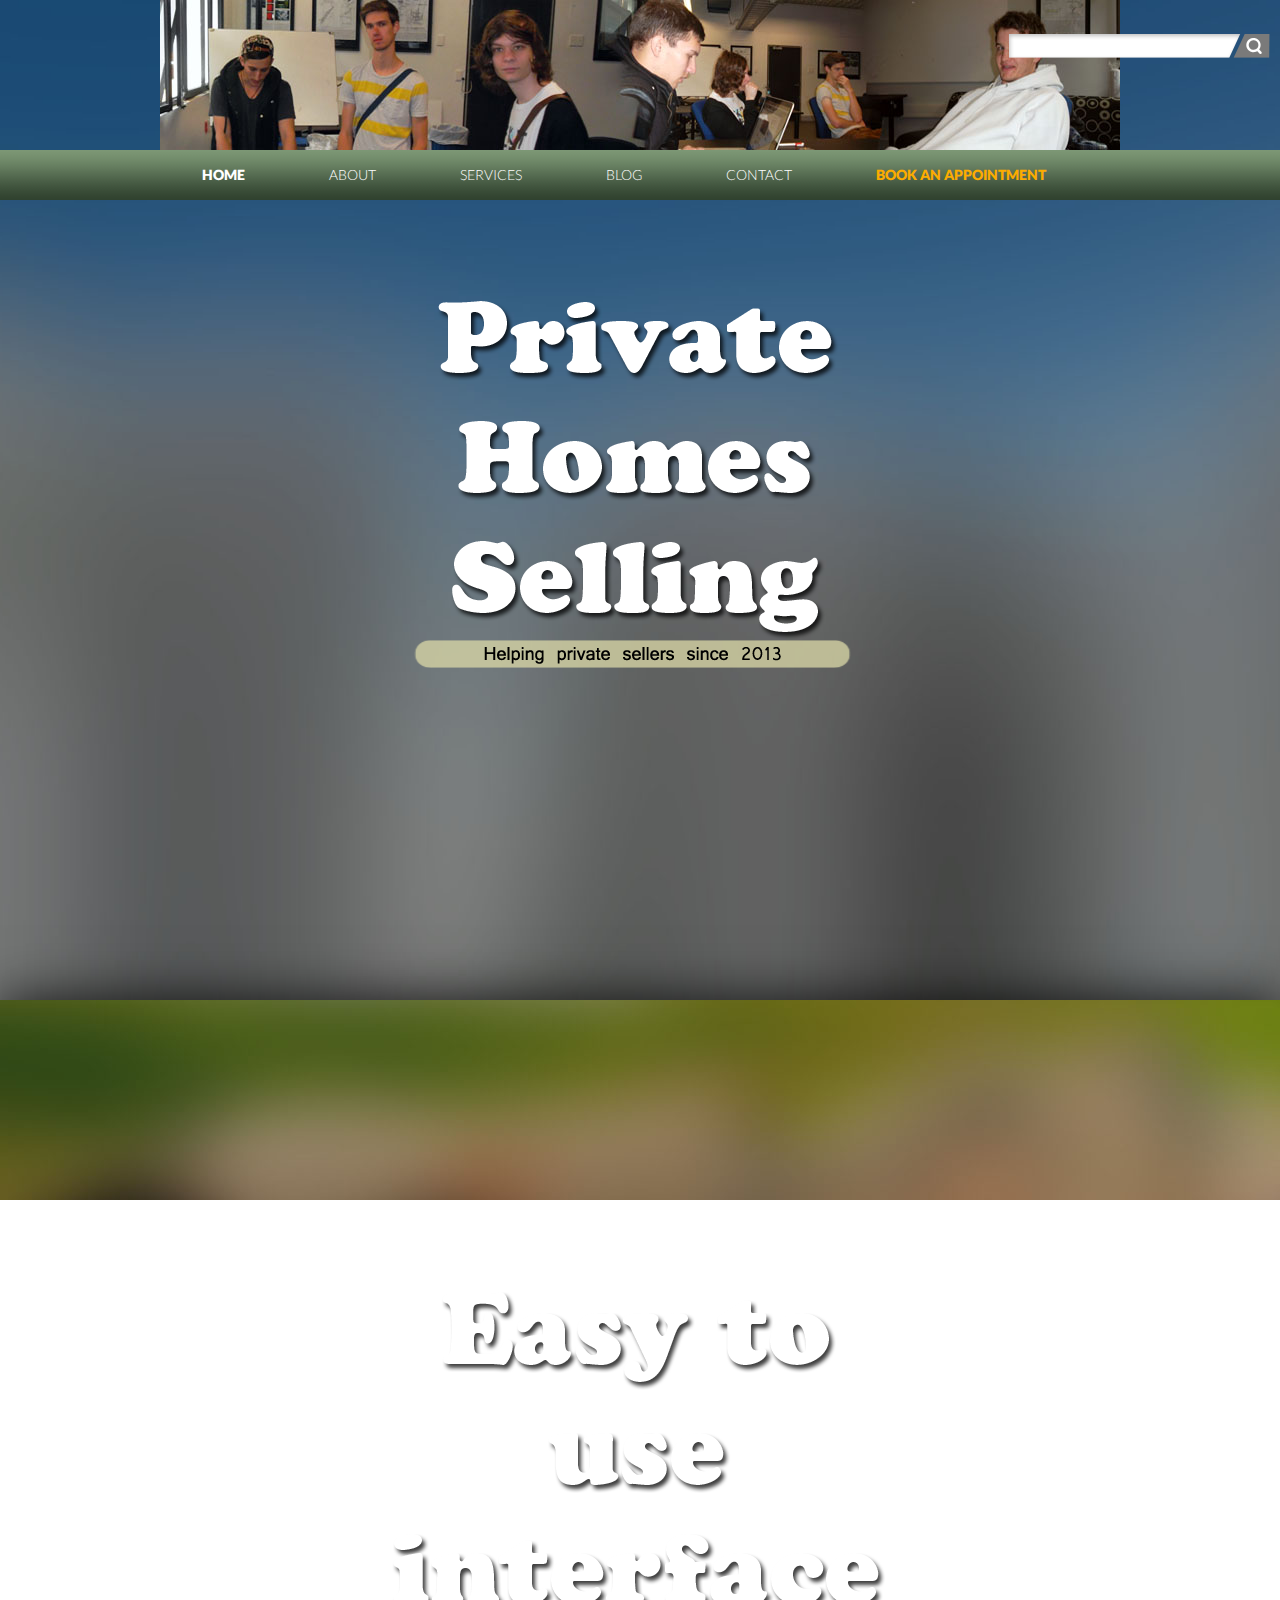
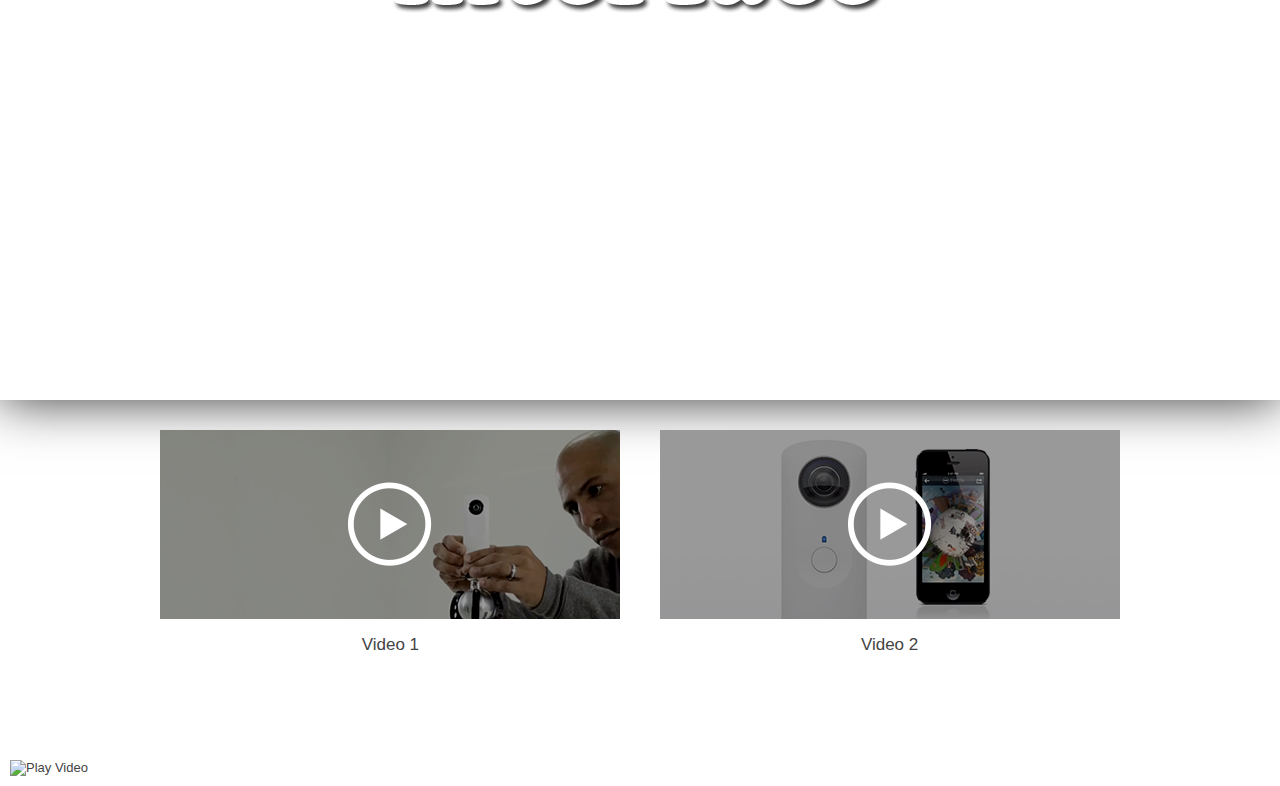
==== commit 64fdddf1: "Stuff Happened" ====
--- a/Website/index.html
+++ b/Website/index.html
@@ -25,9 +25,41 @@
   <article>Easy to use interface</article>
 </section>
 <!-- Section #2 -->
-<section id="videos" data-speed="4" data-type="background">
-  <article>Video Links</article>
-</section>
+<!--<section id="videos" data-speed="4" data-type="background">-->
+  <div id="movie">
+
+    <div>
+        <a class="video1 cboxElement" href="http://www.youtube.com/embed/E9Q6ac5NVgU?rel=0&fs=0&autoplay=1">
+            <img class="style" src="images/movie_01.png"></img>
+        </a>
+        <!--<iframe class="sp" width="200" height="120" frameborder="0" style="width: 100%; margin: 0px 0px;" allowfullscreen="" src="//www.youtube.com/embed/E9Q6ac5NVgU?theme=light&showinfo=0">
+            #document
+        </iframe>-->
+        <p>
+
+            Video 1
+        </p>
+    </div>
+    <div>
+        <a class="video2 cboxElement" href="http://www.youtube.com/embed/HfMSGWi6Sn8?rel=0&fs=0&autoplay=1">
+            <img class="style" src="images/movie_02.png"></img>
+        </a>
+        <!--<iframe class="sp" width="200" height="120" frameborder="0" style="width: 100%; margin: 0px 0px;" allowfullscreen="" src="//www.youtube.com/embed/HfMSGWi6Sn8?theme=light&showinfo=0">
+            #document
+        </iframe>-->
+        <p>
+
+            Video 2
+
+        </p>
+    </div>
+    <br class="clr"></br>
+
+</div>
+
+
+   
+<!--</section>-->
 
 <div id="header"  data-type="_header">
   <div> <a href="index.html" class="logo"><img src="images/logo.jpg" alt=""></a>
@@ -62,5 +94,8 @@
     </ul>
   </div>
 </div>
+
+<div style="position: relative; z-index: 0; margin: 0 0 10px 10px;" class="video-wrap"><img src="/Portals/0/images/video-wuest.jpg" style="cursor: pointer" rel="#videoOverlay" alt="Play Video" /></div>
+
 </body>
 </html>
--- a/Website/css/parallax.css
+++ b/Website/css/parallax.css
@@ -7,6 +7,16 @@
 	position: relative;
 	box-shadow: 0 0 50px rgba(0, 0, 0, 0.8);
 }
+#home article { 
+    background: url("../images/intro.png") no-repeat scroll center top transparent; 
+    height: 458px; 
+    position: absolute; 
+    text-indent: -9999px; 
+    top: 291px; 
+    width: 100%; 
+}
+
+
 #about {
 	background: url(../images/about.jpg) 50% 0 no-repeat fixed;
 	height: 1000px;
@@ -16,25 +26,6 @@
 	position: relative;
 	box-shadow: 0 0 50px rgba(0, 0, 0, 0.8);
 }
-#videos {
-	background: url(../images/about.jpg) 50% 0 no-repeat fixed;
-	height: 1000px;
-	margin: 0 auto;
-	width: 100%;
-	max-width: 1920px;
-	position: relative;
-	box-shadow: 0 0 50px rgba(0, 0, 0, 0.8);
-}
-
-
-#home article { 
-    background: url("../images/intro.png") no-repeat scroll center top transparent; 
-    height: 458px; 
-    position: absolute; 
-    text-indent: -9999px; 
-    top: 291px; 
-    width: 100%; 
-}
 #about article { 
     background: url("../images/parallax.png") no-repeat scroll center top transparent; 
     height: 458px; 
@@ -43,12 +34,64 @@
     top: 291px; 
     width: 100%; 
 }
-#videos article { 
-    background: url("../images/parallax.png") no-repeat scroll center top transparent; 
-    height: 458px; 
+
+
+#videos {
+	/*background: url(../images/about.jpg) 50% 0 no-repeat fixed;*/
+	background-color:#C60;
+	height: 600px;
+	margin: 0 auto;
+	width: 100%;
+	max-width: 1920px;
+	position: relative;
+	box-shadow: 0 0 50px rgba(0, 0, 0, 0.8);
+}
+#videos div { 
+    /*background: url("../images/parallax.png") no-repeat scroll center top transparent;*/
+    height: 100%;
+    width: 100%;  
     position: absolute; 
     text-indent: -9999px; 
-    top: 291px; 
-    width: 100%; 
+}
+.youtube-player{
+    border: 1px solid #1D740C;
+    height: 390px;
+    width: 480px;
+    padding: 0px;
+    margin-left: 25px;
+    margin-bottom: 25px;
 }
 
+#movie {
+    margin-bottom: 50px;
+	width: 80%;
+    padding: 30px 10%;
+    max-width: 960px;
+    margin: 0px auto;
+    position: relative;
+    font-size: 17px;
+    text-align: center;
+    height: 300px;
+}
+#movie > div:first-child {
+    margin-right: 4%;
+}
+#movie > div {
+    width: 48%;
+    float: left;
+    text-align: center;
+}
+#movie > div img {
+    margin-bottom: 10px;
+}
+img {
+    border: 0px none;
+}
+
+a:hover img {
+    opacity: 0.5;
+}
+
+a img {
+    transition: opacity 0.4s ease-in-out 0s;
+}
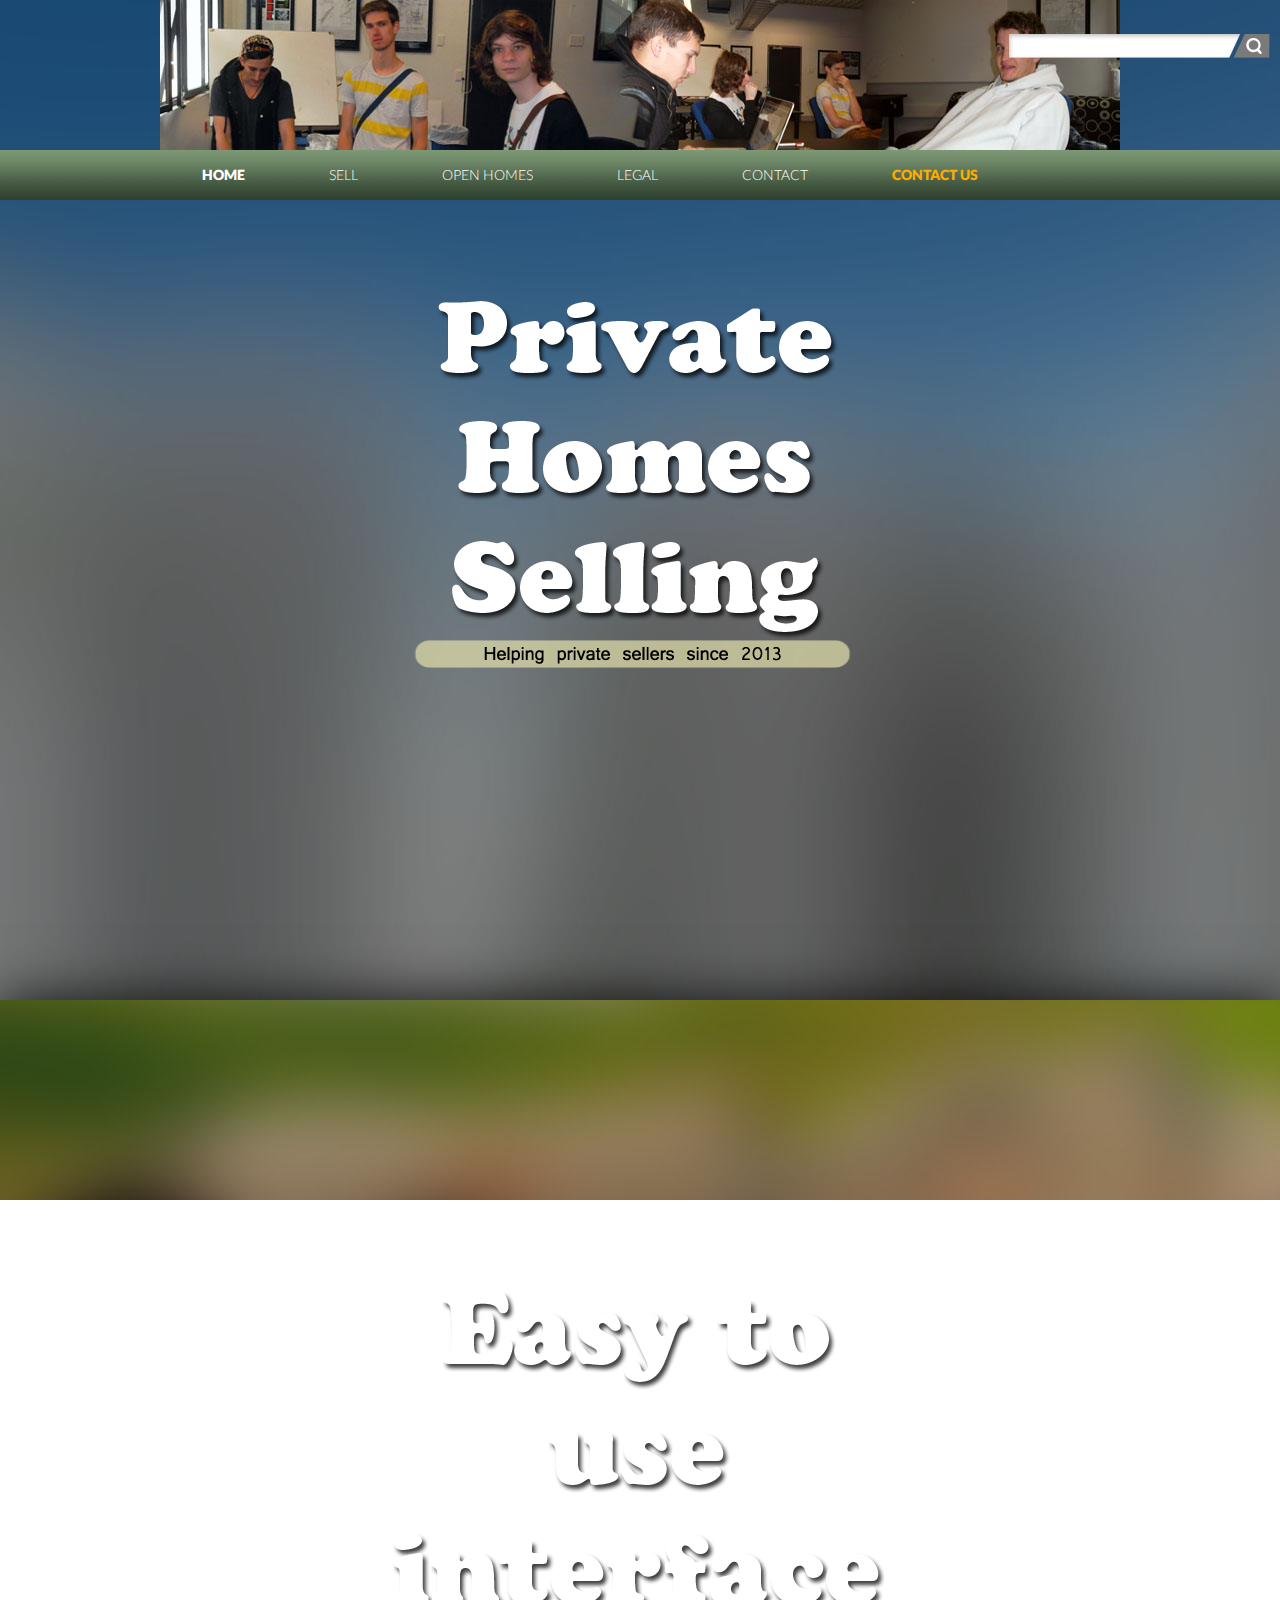
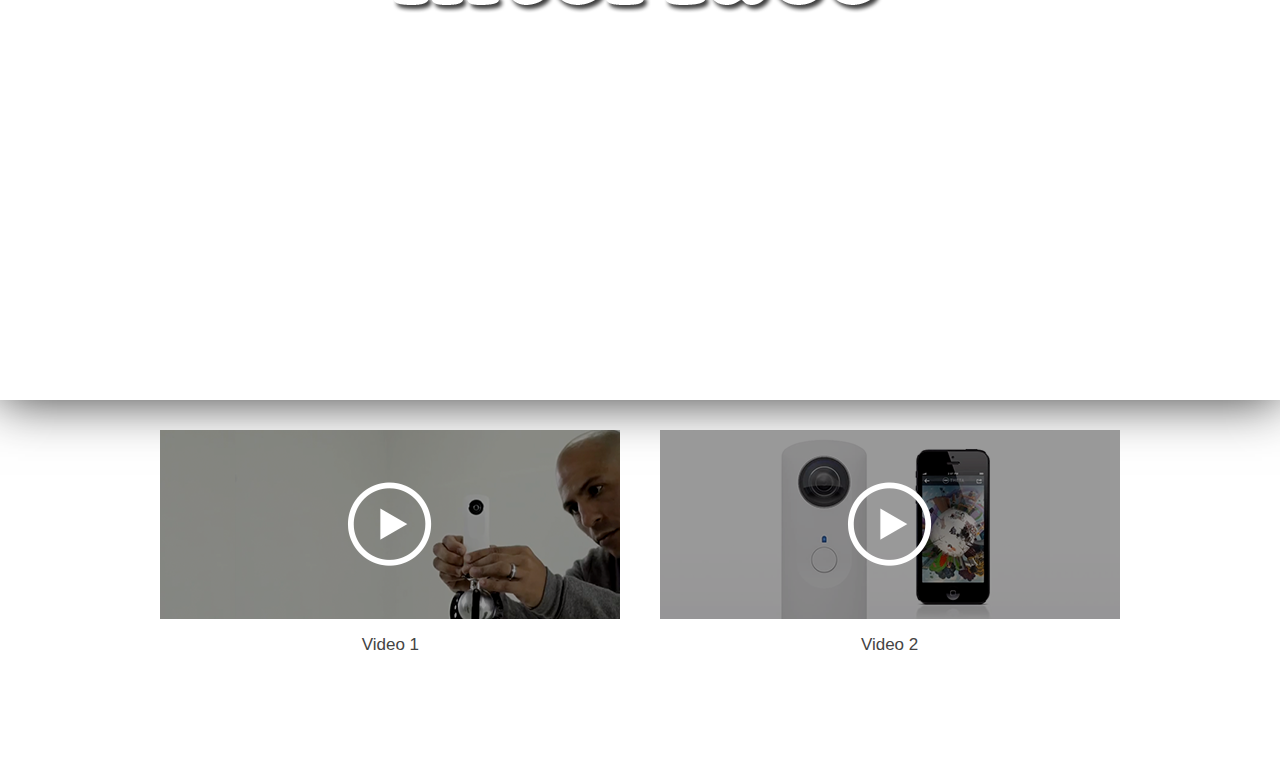
==== commit e60abc15: "K" ====
--- a/Website/index.html
+++ b/Website/index.html
@@ -9,9 +9,12 @@
 <link rel="stylesheet" href="css/index.css">
 <link rel="stylesheet" href="css/reset.css">
 <link rel="stylesheet" href="css/parallax.css">
+<link rel="stylesheet" href="css/lightbox.css">
 <!-- JS Code -->
 <script src="http://ajax.googleapis.com/ajax/libs/jquery/1.7.2/jquery.min.js"></script>
 <script src="js/index.js"></script>
+<script src="js/jquery-1.10.2.min.js"></script>
+<script src="js/lightbox-2.6.min.js"></script>
 </head>
 
 <body>
@@ -28,15 +31,17 @@
 <!--<section id="videos" data-speed="4" data-type="background">-->
   <div id="movie">
 
-    <div>
-        <a class="video1 cboxElement" href="http://www.youtube.com/embed/E9Q6ac5NVgU?rel=0&fs=0&autoplay=1">
+    <div id="video1">
+    	<a href="http://www.youtube.com/embed/E9Q6ac5NVgU?rel=0&fs=0&autoplay=1">
+        	<img class="style" src="images/movie_01.png"></img>
+        </a>
+        <!--<a class="video1 cboxElement" href="http://www.youtube.com/embed/E9Q6ac5NVgU?rel=0&fs=0&autoplay=1">
             <img class="style" src="images/movie_01.png"></img>
-        </a>
+        </a>-->
         <!--<iframe class="sp" width="200" height="120" frameborder="0" style="width: 100%; margin: 0px 0px;" allowfullscreen="" src="//www.youtube.com/embed/E9Q6ac5NVgU?theme=light&showinfo=0">
             #document
         </iframe>-->
         <p>
-
             Video 1
         </p>
     </div>
@@ -71,31 +76,37 @@
   <div id="nav_bar_bg" class="navigation_bg"> </div>
   <div id="nav_bar" class="navigation">
     <ul>
-      <li class="selected"> <a href="index.html">home</a> </li>
-      <li> <a href="about.html">about</a>
+      <li class="selected"> <a href="index.html" -webki>home</a> </li>
+      <li> <a href="sell.html">sell</a>
         <ul>
-          <li> <a href="team.html">the team</a> </li>
-          <li> <a href="testimonials.html">testimonials</a> </li>
-          <li> <a href="gallery.html">gallery</a> </li>
+          <li> <a href="team.html">quick sell</a> </li>
+          <li> <a href="testimonials.html">full guide</a> </li>
+          <li> <a href="gallery.html">item 3</a> </li>
         </ul>
       </li>
-      <li> <a href="services.html">services</a>
+      <li> <a href="services.html">open homes</a>
         <ul>
-          <li> <a href="services.html">engine maintenance</a> </li>
-          <li> <a href="services.html">wheel allignment</a> </li>
-          <li> <a href="services.html">air condition services</a> </li>
-          <li> <a href="services.html">transmission</a> </li>
-          <li> <a href="promo.html">promos &amp; discounts</a> </li>
+          <li> <a href="services.html">full guide</a> </li>
+          <li> <a href="services.html">preparation</a> </li>
+          <li> <a href="services.html">schedule</a> </li>
+          <li> <a href="services.html">item 4</a> </li>
+          <li> <a href="promo.html">item 5</a> </li>
         </ul>
       </li>
-      <li> <a href="blog.html">blog</a> </li>
+      <li> <a href="blog.html">legal</a> 
+        <ul>
+          <li> <a href="services.html">contracts</a> </li>
+          <li> <a href="services.html">insurance</a> </li>
+          <li> <a href="services.html">find a lawyer</a> </li>
+          <li> <a href="services.html">item 4</a> </li>
+        </ul>
+      </li>
       <li> <a href="contact.html">contact</a> </li>
-      <li class="booking"> <a href="booking.html">book an appointment</a> </li>
+      <li class="booking"> <a href="booking.html">contact us</a> </li>
     </ul>
   </div>
 </div>
 
-<div style="position: relative; z-index: 0; margin: 0 0 10px 10px;" class="video-wrap"><img src="/Portals/0/images/video-wuest.jpg" style="cursor: pointer" rel="#videoOverlay" alt="Play Video" /></div>
 
 </body>
 </html>
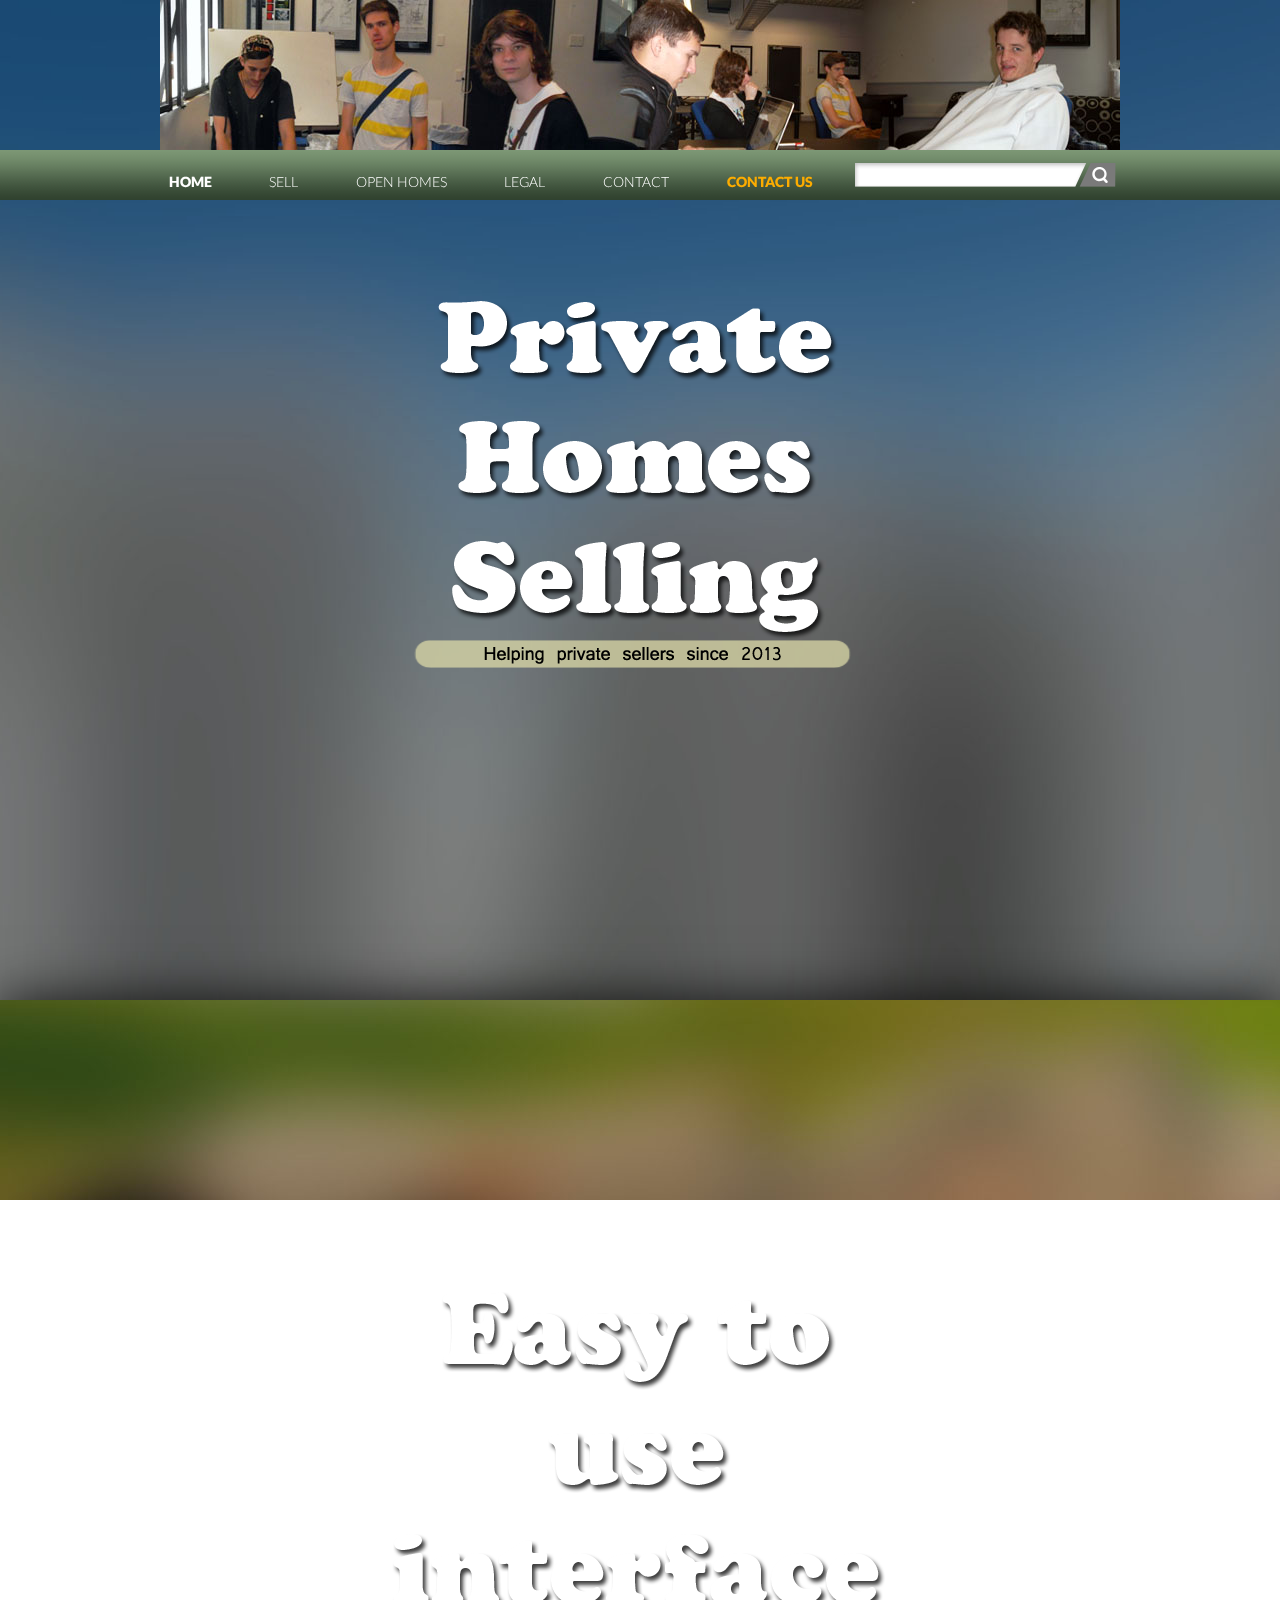
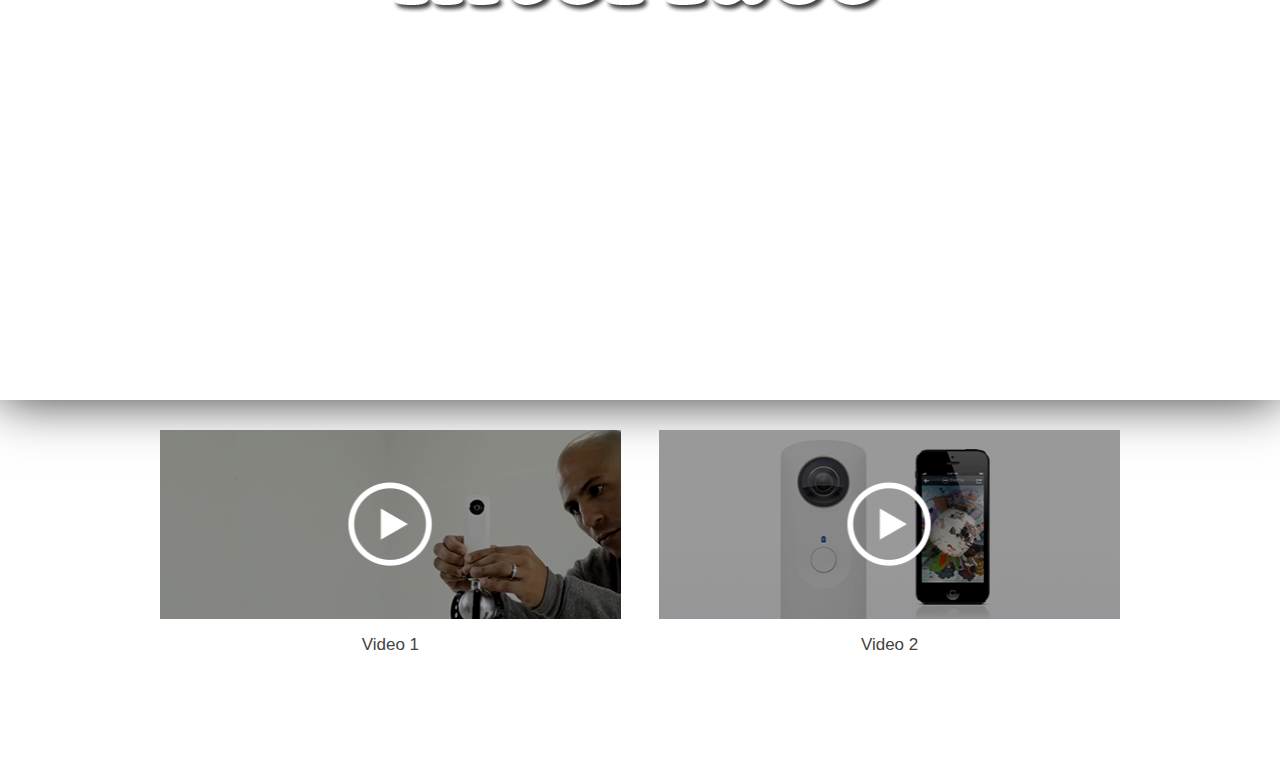
==== commit ec55750e: "Just a resync" ====
--- a/Website/index.html
+++ b/Website/index.html
@@ -31,7 +31,7 @@
 <!--<section id="videos" data-speed="4" data-type="background">-->
   <div id="movie">
 
-    <div id="video1">
+    <div id="video1" onClick="video1Click()">
     	<a href="http://www.youtube.com/embed/E9Q6ac5NVgU?rel=0&fs=0&autoplay=1">
         	<img class="style" src="images/movie_01.png"></img>
         </a>
@@ -68,10 +68,10 @@
 
 <div id="header"  data-type="_header">
   <div> <a href="index.html" class="logo"><img src="images/logo.jpg" alt=""></a>
-    <form action="index.html">
+<!--    <form action="index.html">
       <input type="text" name="search" id="search" value="">
       <input type="submit" name="searchBtn" id="searchBtn" value="">
-    </form>
+    </form>-->
   </div>
   <div id="nav_bar_bg" class="navigation_bg"> </div>
   <div id="nav_bar" class="navigation">
@@ -103,6 +103,12 @@
       </li>
       <li> <a href="contact.html">contact</a> </li>
       <li class="booking"> <a href="booking.html">contact us</a> </li>
+      <li class="search">
+          <form action="index.html">
+      <input type="text" name="search" id="search" value="">
+      <input type="submit" name="searchBtn" id="searchBtn" value="">
+    </form>
+      </li>
     </ul>
   </div>
 </div>
--- a/Website/css/index.css
+++ b/Website/css/index.css
@@ -38,7 +38,7 @@
 }
 #header div form {
 	float: right;
-	margin: 34px 10px 0 0;
+	margin: 15px 10px 0 0;
 	overflow: hidden;
 	padding: 0;
 }
@@ -67,9 +67,10 @@
 }
 #header .navigation {
 	/*background: url(../images/bg-navigation-right.gif) no-repeat bottom right;*/
-	width: 960px;
+	width: 95%;
 	margin: 0 auto;
-    top: -53px;
+    text-align: center;
+    top: -52px;
     position: relative;
 }
 #header .navigation_bg {
@@ -86,16 +87,30 @@
 }
 #header .navigation > ul {
 	/*background: url(../images/bg-navigation.png) repeat-x bottom left;*/
-	margin: 0;
-	margin-left: 0px;
-	margin-right: auto;
-	padding: 0;
-}
+	margin: auto;
+    width: 98%;
+    height: 52px;
+    /*text-align: center;
+	padding: 0;*/
+}
+/*#header .navigation > ul > li:first-child {
+    margin-left: 8%;
+}*/
+/*#nav_list { 
+    text-align: center; 
+}
+#nav_list li {
+    list-style: none; 
+    display: inline-block; 
+}*/
 #header .navigation > ul > li {
-	display: block;
-	float: left;
-	list-style: none;
-	margin: 0 27px;
+    list-style: none; 
+    display: inline-block;
+	/*list-style: none;*/
+    /*display: inline;*/
+	/*display: block;*/
+	/*float: left;*/
+	margin: 0 12px;
 	position: relative;
 	padding: 0;
 }
@@ -106,7 +121,7 @@
 	font-size: 14px;
 	font-weight: normal;
 	height: 52px;
-	line-height: 56px;
+	line-height: 52px;
 	margin: 0;
 	padding: 0 15px;
 	text-align: center;
@@ -155,7 +170,7 @@
 	height: 23px;
 	font-family: 'Lato-Light';
 	font-size: 13px;
-	font-weight: normal;
+	font-weight: bold;
 	line-height: 23px;
 	margin: 0;
 	padding: 0 23px;
@@ -173,17 +188,27 @@
 @font-face {
 	font-family: 'Coda-Heavy';
 	src: url('../fonts/Coda-Heavy/Coda-Heavy.eot');
-	src: url('../fonts/Coda-Heavy/Coda-Heavy.woff') format('woff'), url('../fonts/Coda-Heavy/Coda-Heavy.ttf') format('truetype'), url('../fonts/Coda-Heavy/Coda-Heavy.svg') format('svg');
+	src: url('../fonts/Coda-Heavy/Coda-Heavy.woff') format('woff'), 
+	url('../fonts/Coda-Heavy/Coda-Heavy.ttf') format('truetype'), 
+	url('../fonts/Coda-Heavy/Coda-Heavy.svg') format('svg');
 }
 @font-face {
 	font-family: 'Lato-Black';
 	src: url('../fonts/Lato-Black/Lato-Black.eot');
-	src: url('../fonts/Lato-Black/Lato-Black.woff') format('woff'), url('../fonts/Lato-Black/Lato-Black.ttf') format('truetype'), url('../fonts/Lato-Black/Lato-Black.svg') format('svg');
+	src: url('../fonts/Lato-Black/Lato-Black.woff') format('woff'), 
+	url('../fonts/Lato-Black/Lato-Black.ttf') format('truetype'), 
+	url('../fonts/Lato-Black/Lato-Black.svg') format('svg');
+	font-weight: normal;
+	font-style: normal;
 }
 @font-face {
 	font-family: 'Lato-Light';
 	src: url('../fonts/Lato-Light/Lato-Light.eot');
-	src: url('../fonts/Lato-Light/Lato-Light.woff') format('woff'), url('../fonts/Lato-Light/Lato-Light.ttf') format('truetype'), url('../fonts/Lato-Light/Lato-Light.svg') format('svg');
+	src: url('../fonts/Lato-Light/Lato-Light.woff') format('woff'), 
+	url('../fonts/Lato-Light/Lato-Light.ttf') format('truetype'), 
+	url('../fonts/Lato-Light/Lato-Light.svg') format('svg');
+	font-weight: normal;
+	font-style: normal;
 }
 @font-face {
 	font-family: 'PT_Sans-Web-Regular';
--- a/Website/css/parallax.css
+++ b/Website/css/parallax.css
@@ -36,8 +36,7 @@
 }
 
 
-#videos {
-	/*background: url(../images/about.jpg) 50% 0 no-repeat fixed;*/
+/*#videos {
 	background-color:#C60;
 	height: 600px;
 	margin: 0 auto;
@@ -47,12 +46,11 @@
 	box-shadow: 0 0 50px rgba(0, 0, 0, 0.8);
 }
 #videos div { 
-    /*background: url("../images/parallax.png") no-repeat scroll center top transparent;*/
     height: 100%;
     width: 100%;  
     position: absolute; 
     text-indent: -9999px; 
-}
+}*/
 .youtube-player{
     border: 1px solid #1D740C;
     height: 390px;
@@ -83,6 +81,7 @@
 }
 #movie > div img {
     margin-bottom: 10px;
+	width: 100%;
 }
 img {
     border: 0px none;
@@ -94,4 +93,5 @@
 
 a img {
     transition: opacity 0.4s ease-in-out 0s;
+    opacity: 1;
 }
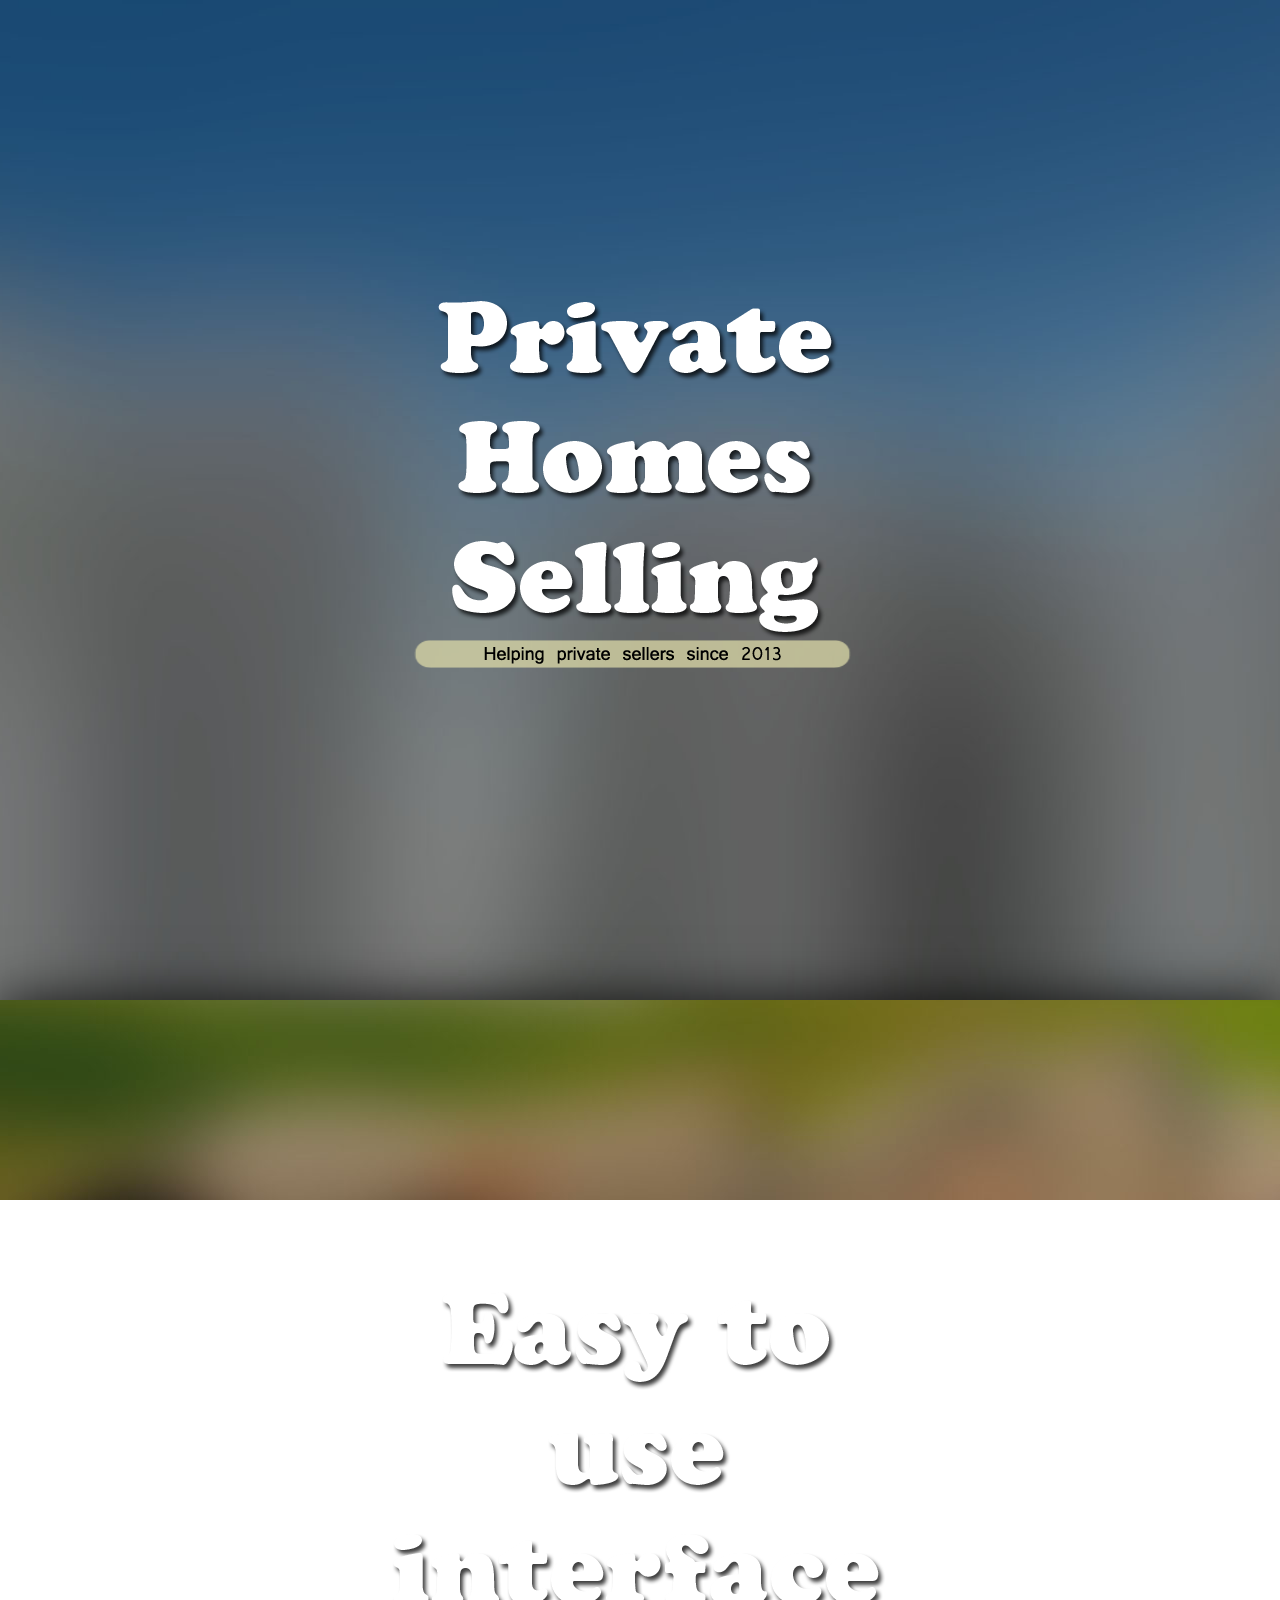
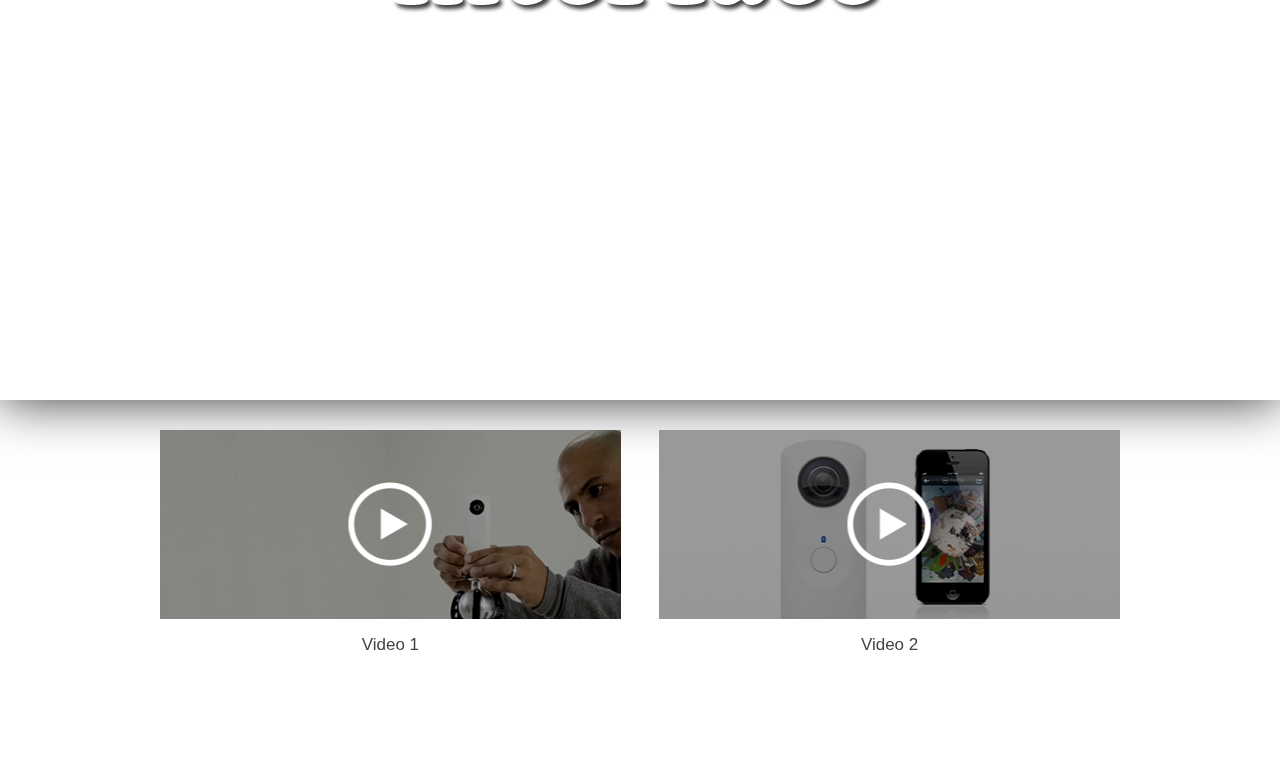
==== commit 4c730b8d: "Added PHP login" ====
--- a/Website/index.html
+++ b/Website/index.html
@@ -19,6 +19,52 @@
 
 <body>
 
+
+<div id="header"  data-type="_header">
+  <div> <a href="index.php" class="logo"><img src="images/logo.jpg" alt=""></a>
+
+  </div>
+  <div id="nav_bar_bg" class="navigation_bg"> </div>
+  <div id="nav_bar" class="navigation">
+    <ul>
+      <li class="selected"> <a href="index.php" -webki>home</a> </li>
+      <li> <a href="sell.html">sell</a>
+        <ul>
+          <li> <a href="team.html">quick sell</a> </li>
+          <li> <a href="testimonials.html">full guide</a> </li>
+          <li> <a href="gallery.html">item 3</a> </li>
+        </ul>
+      </li>
+      <li> <a href="services.html">open homes</a>
+        <ul>
+          <li> <a href="services.html">full guide</a> </li>
+          <li> <a href="services.html">preparation</a> </li>
+          <li> <a href="services.html">schedule</a> </li>
+          <li> <a href="services.html">item 4</a> </li>
+          <li> <a href="promo.html">item 5</a> </li>
+        </ul>
+      </li>
+      <li> <a href="blog.html">legal</a> 
+        <ul>
+          <li> <a href="services.html">contracts</a> </li>
+          <li> <a href="services.html">insurance</a> </li>
+          <li> <a href="services.html">find a lawyer</a> </li>
+          <li> <a href="services.html">item 4</a> </li>
+        </ul>
+      </li>
+      <li> <a href="login/login.php">Log In</a> </li>
+      <li class="booking"> <a href="booking.html">contact us</a> </li>
+      <li class="search">
+          <form action="index.html">
+      <input type="text" name="search" id="search" value="">
+      <input type="submit" name="searchBtn" id="searchBtn" value="">
+    </form>
+      </li>
+    </ul>
+  </div>
+</div>
+
+<div id="main">
 <!-- Section #1 -->
 <section id="home" data-speed="15" data-type="background">
   <article>Private Homes Selling</article>
@@ -62,55 +108,6 @@
 
 </div>
 
-
-   
-<!--</section>-->
-
-<div id="header"  data-type="_header">
-  <div> <a href="index.html" class="logo"><img src="images/logo.jpg" alt=""></a>
-<!--    <form action="index.html">
-      <input type="text" name="search" id="search" value="">
-      <input type="submit" name="searchBtn" id="searchBtn" value="">
-    </form>-->
-  </div>
-  <div id="nav_bar_bg" class="navigation_bg"> </div>
-  <div id="nav_bar" class="navigation">
-    <ul>
-      <li class="selected"> <a href="index.html" -webki>home</a> </li>
-      <li> <a href="sell.html">sell</a>
-        <ul>
-          <li> <a href="team.html">quick sell</a> </li>
-          <li> <a href="testimonials.html">full guide</a> </li>
-          <li> <a href="gallery.html">item 3</a> </li>
-        </ul>
-      </li>
-      <li> <a href="services.html">open homes</a>
-        <ul>
-          <li> <a href="services.html">full guide</a> </li>
-          <li> <a href="services.html">preparation</a> </li>
-          <li> <a href="services.html">schedule</a> </li>
-          <li> <a href="services.html">item 4</a> </li>
-          <li> <a href="promo.html">item 5</a> </li>
-        </ul>
-      </li>
-      <li> <a href="blog.html">legal</a> 
-        <ul>
-          <li> <a href="services.html">contracts</a> </li>
-          <li> <a href="services.html">insurance</a> </li>
-          <li> <a href="services.html">find a lawyer</a> </li>
-          <li> <a href="services.html">item 4</a> </li>
-        </ul>
-      </li>
-      <li> <a href="contact.html">contact</a> </li>
-      <li class="booking"> <a href="booking.html">contact us</a> </li>
-      <li class="search">
-          <form action="index.html">
-      <input type="text" name="search" id="search" value="">
-      <input type="submit" name="searchBtn" id="searchBtn" value="">
-    </form>
-      </li>
-    </ul>
-  </div>
 </div>
 
 
